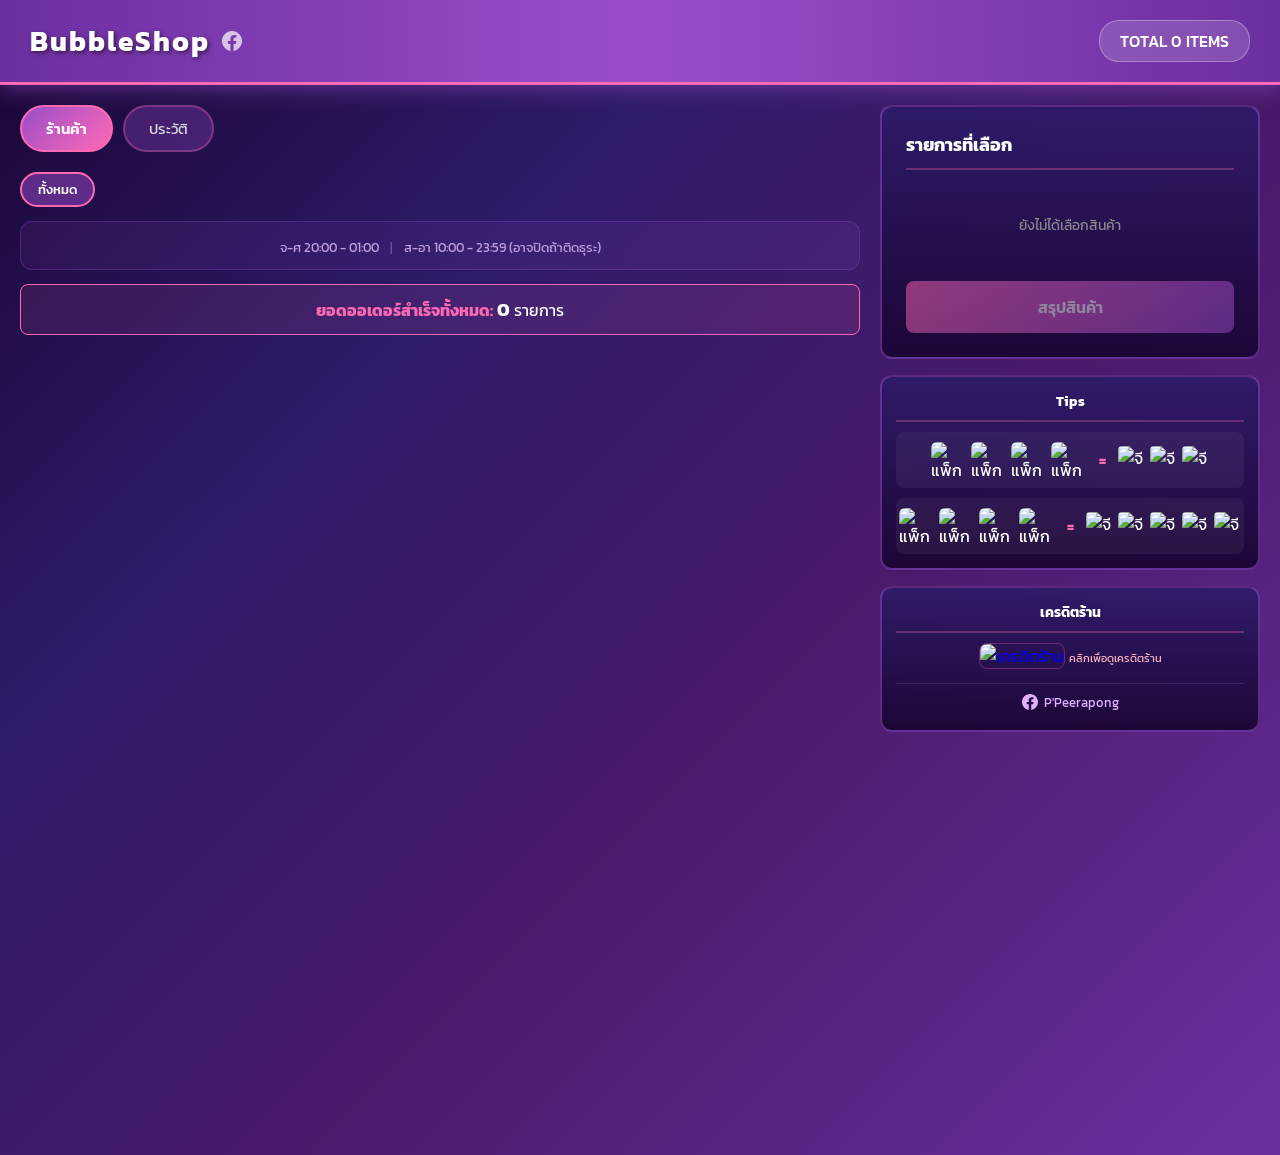
==== index.html @ 074a5e1e "Remove quota badge from customer storefront header Co-Authored-By: Claude Opus 4.6 <noreply@anthropi" ====
<!doctype html>
<html lang="th">
  <head>
    <meta charset="UTF-8" />
    <meta name="viewport" content="width=device-width, initial-scale=1.0" />
    <title>BubbleShop</title>
    <link rel="icon" type="image/png" href="pic/jin-arc-trace.png" />
    <link rel="stylesheet" href="css/style.css" />
  </head>
  <body>
    <!-- HEADER -->
    <header class="header">
      <h1>BubbleShop</h1>
      <a
        href="https://www.facebook.com/p.peerapong.2024"
        target="_blank"
        rel="noopener"
        class="header-fb-link"
        aria-label="Facebook"
      >
        <svg width="20" height="20" viewBox="0 0 24 24" fill="currentColor">
          <path
            d="M24 12.073c0-6.627-5.373-12-12-12s-12 5.373-12 12c0 5.99 4.388 10.954 10.125 11.854v-8.385H7.078v-3.47h3.047V9.43c0-3.007 1.792-4.669 4.533-4.669 1.312 0 2.686.235 2.686.235v2.953H15.83c-1.491 0-1.956.925-1.956 1.874v2.25h3.328l-.532 3.47h-2.796v8.385C19.612 23.027 24 18.062 24 12.073z"
          />
        </svg>
      </a>
      <div class="toast-container" id="toastContainer"></div>
      <div class="total-items" id="totalItems">TOTAL 0 ITEMS</div>
    </header>

    <!-- NAV TABS -->
    <div class="main-container">
      <div class="shop-grid-container">
        <div class="nav-tabs">
          <button class="nav-tab active" data-tab="shop">ร้านค้า</button>
          <button class="nav-tab" data-tab="history">ประวัติ</button>
        </div>

        <!-- Category sub-tabs (shop) -->
        <div class="sub-tabs" id="categoryTabs">
          <button class="sub-tab active" data-category="all">ทั้งหมด</button>
        </div>

        <!-- History sub-tabs -->
        <div class="sub-tabs" id="historySubTabs" style="display:none;">
          <button class="sub-tab active" data-historytab="orders">ประวัติสั่ง</button>
          <button class="sub-tab" data-historytab="feed">ประวัติร้าน</button>
        </div>

        <!-- SHOP HOURS INFO -->
        <div class="shop-hours" id="shopHours">
          <div class="shop-hours-status" id="shopHoursStatus"></div>
          <div class="shop-hours-detail">
            <span>จ-ศ 20:00 - 01:00</span>
            <span class="shop-hours-sep">|</span>
            <span>ส-อา 10:00 - 23:59 (อาจปิดถ้าติดธุระ)</span>
          </div>
        </div>

        <!-- SHOP CLOSED BANNER -->
        <div class="shop-closed-banner" id="shopClosedBanner">
          <h2>ร้านปิดอยู่</h2>
          <p id="closeReasonText" style="color: #ff9800; font-weight: 600"></p>
          <p>
            ขณะนี้ร้านยังไม่เปิดให้บริการ
            กรุณากลับมาใหม่ตามเวลาทำการด้านล่างนะครับ
          </p>

          <div
            class="shop-hours-detail"
            style="margin: 20px 0; justify-content: center"
          >
            <span>จ-ศ 20:00 - 01:00</span>
            <span class="shop-hours-sep" style="margin: 0 15px">|</span>
            <span>ส-อา 10:00 - 23:59 (อาจปิดถ้าติดธุระ)</span>
          </div>

          <p style="margin-top: 15px">
            สามารถทักถามเวลาเปิดกับแอดมินได้เลย
            <a
              href="https://www.facebook.com/p.peerapong.2024"
              target="_blank"
              rel="noopener"
              class="closed-fb-link"
              >Facebook</a
            >
          </p>
        </div>

        <!-- SHOP STATS BANNER -->
        <div
          class="shop-stats-banner feed-link"
          id="goToFeedLink"
          role="button"
          tabindex="0"
        >
          <strong style="color: #ff69b4">ยอดออเดอร์สำเร็จทั้งหมด:</strong>
          <span id="completedOrderCount" style="font-weight: bold; font-size: 1.2em; color: #fff">0</span>
          รายการ
        </div>

        <!-- SHOP SECTION -->
        <div id="shopSection">
          <div class="item-grid" id="itemGrid"></div>
          <div class="pagination" id="shopPagination" style="display:none;">
            <button class="pagination-btn" id="prevPageBtn" disabled>&laquo; ก่อนหน้า</button>
            <span class="pagination-info" id="pageInfo">1 / 1</span>
            <button class="pagination-btn" id="nextPageBtn">ถัดไป &raquo;</button>
          </div>
        </div>

        <!-- FEED SECTION (ประวัติร้าน) -->
        <div class="history-section" id="feedSection" style="display:none;">
          <div id="feedList"></div>
          <div style="text-align: center; margin-top: 15px">
            <button
              class="btn-secondary"
              id="loadMoreFeedBtn"
              style="display: none; width: auto; padding: 8px 24px"
            >
              แสดงเพิ่มเติม
            </button>
          </div>
        </div>

        <!-- HISTORY SECTION -->
        <div class="history-section" id="historySection">
          <div class="history-search">
            <input
              type="text"
              id="historyFbInput"
              placeholder="กรอก Facebook เพื่อค้นหาประวัติ..."
              maxlength="100"
            />
            <button class="btn-secondary" id="historySearchBtn">ค้นหา</button>
          </div>
          <div id="historyList"></div>
          <div style="text-align: center; margin-top: 15px">
            <button
              class="btn-secondary"
              id="loadMoreHistoryBtn"
              style="display: none; width: auto; padding: 8px 24px"
            >
              แสดงเพิ่มเติม
            </button>
          </div>
        </div>
      </div>

      <!-- RIGHT COLUMN -->
      <div class="right-column" id="rightColumn">
        <!-- SIDE PANEL (ตะกร้า) -->
        <div class="side-panel" id="sidePanel">
          <h3>รายการที่เลือก</h3>
          <div id="cartList">
            <div class="cart-empty">ยังไม่ได้เลือกสินค้า</div>
          </div>
          <div class="cart-total" id="cartTotal" style="display: none">
            รวม: <span id="cartTotalPrice">0</span> บาท
          </div>
          <button class="btn-primary" id="summaryBtn" disabled>
            สรุปสินค้า
          </button>
        </div>

        <!-- TIPS -->
        <div class="credit-panel" id="tipsPanel">
          <h3>Tips</h3>
          <div class="tips-row">
            <div class="tips-item">
              <div class="tips-packs">
                <img src="pic/devil_cat_tail_pack.png" alt="แพ็กหาง" class="tips-pack-img">
                <img src="pic/devil_cat_wing_pack.png" alt="แพ็กปีก" class="tips-pack-img">
                <img src="pic/angel_chip_tail_pack.png" alt="แพ็กหาง" class="tips-pack-img">
                <img src="pic/angel_chip_wing_pack.png" alt="แพ็กปีก" class="tips-pack-img">
              </div>
              <span class="tips-eq">=</span>
              <div class="tips-packs">
                <img src="pic/jin-arc-trace.png" alt="จีนอาร์ค" class="tips-jin-img">
                <img src="pic/jin-arc-trace.png" alt="จีนอาร์ค" class="tips-jin-img">
                <img src="pic/jin-arc-trace.png" alt="จีนอาร์ค" class="tips-jin-img">
              </div>
            </div>
            <div class="tips-item">
              <div class="tips-packs">
                <img src="pic/angel_chip_float_pack.png" alt="แพ็กห่วงยาง" class="tips-pack-img">
                <img src="pic/angel_chip_hat_pack.png" alt="แพ็กหมวก" class="tips-pack-img">
                <img src="pic/devil_cat_float_pet.png" alt="แพ็กห่วงยาง" class="tips-pack-img">
                <img src="pic/devil_cat_hat_pack.png" alt="แพ็กหมวก" class="tips-pack-img">
              </div>
              <span class="tips-eq">=</span>
              <div class="tips-packs">
                <img src="pic/jin-arc-trace.png" alt="จีนอาร์ค" class="tips-jin-img">
                <img src="pic/jin-arc-trace.png" alt="จีนอาร์ค" class="tips-jin-img">
                <img src="pic/jin-arc-trace.png" alt="จีนอาร์ค" class="tips-jin-img">
                <img src="pic/jin-arc-trace.png" alt="จีนอาร์ค" class="tips-jin-img">
                <img src="pic/jin-arc-trace.png" alt="จีนอาร์ค" class="tips-jin-img">
              </div>
            </div>
          </div>
        </div>

        <!-- CREDIT PANEL -->
        <div class="credit-panel" id="creditPanel">
          <h3>เครดิตร้าน</h3>
          <a
            href="https://www.facebook.com/photo?fbid=4362589167304489"
            target="_blank"
            rel="noopener"
            class="credit-img-link"
          >
            <img src="pic/credit.jpg" alt="เครดิตร้าน" />
            <span>คลิกเพื่อดูเครดิตร้าน</span>
          </a>
          <div class="credit-info">
            <a
              href="https://www.facebook.com/p.peerapong.2024"
              target="_blank"
              rel="noopener"
              class="credit-fb-link"
            >
              <svg
                width="16"
                height="16"
                viewBox="0 0 24 24"
                fill="currentColor"
              >
                <path
                  d="M24 12.073c0-6.627-5.373-12-12-12s-12 5.373-12 12c0 5.99 4.388 10.954 10.125 11.854v-8.385H7.078v-3.47h3.047V9.43c0-3.007 1.792-4.669 4.533-4.669 1.312 0 2.686.235 2.686.235v2.953H15.83c-1.491 0-1.956.925-1.956 1.874v2.25h3.328l-.532 3.47h-2.796v8.385C19.612 23.027 24 18.062 24 12.073z"
                />
              </svg>
              P'Peerapong
            </a>
          </div>
        </div>
      </div>
    </div>

    <!-- FLOATING CART BUTTON (mobile) -->
    <button class="floating-cart-btn" id="floatingCartBtn" style="display:none;" onclick="scrollToCart()">
      <svg width="22" height="22" viewBox="0 0 24 24" fill="none" stroke="currentColor" stroke-width="2" stroke-linecap="round" stroke-linejoin="round"><circle cx="9" cy="21" r="1"/><circle cx="20" cy="21" r="1"/><path d="M1 1h4l2.68 13.39a2 2 0 0 0 2 1.61h9.72a2 2 0 0 0 2-1.61L23 6H6"/></svg>
      <span class="floating-cart-badge" id="floatingCartBadge">0</span>
    </button>

    <!-- MODAL: เลือกจำนวน -->
    <div class="modal-overlay" id="itemModal">
      <div class="modal">
        <img class="modal-item-img" id="modalItemImg" src="" alt="" />
        <div class="modal-item-name" id="modalItemName"></div>
        <div class="modal-item-price-unit" id="modalItemPriceUnit"></div>
        <div class="modal-stock-info" id="modalStockInfo"></div>
        <div class="qty-selector">
          <button class="qty-btn" id="qtyMinus" aria-label="ลดจำนวน">-</button>
          <input type="number" class="qty-display" id="qtyDisplay" value="1" min="1" />
          <button class="qty-btn" id="qtyPlus" aria-label="เพิ่มจำนวน">
            +
          </button>
        </div>
        <div class="modal-total-price" id="modalTotalPrice">0 บาท</div>
        <div class="modal-buttons">
          <button class="btn-secondary" id="modalCancel">ยกเลิก</button>
          <button class="btn-primary" id="modalConfirm">ตกลง</button>
        </div>
      </div>
    </div>

    <!-- MODAL: สรุปสินค้า -->
    <div class="modal-overlay" id="summaryModal">
      <div class="modal">
        <h2>สรุปรายการสั่งซื้อ</h2>
        <div class="summary-list" id="summaryList"></div>

        <!-- Coupon Section -->
        <div class="form-group" style="margin-top: 15px; margin-bottom: 5px">
          <div class="coupon-apply-row">
            <input
              type="text"
              id="inputCoupon"
              placeholder="รหัสส่วนลด (ถ้ามี)"
              maxlength="20"
              autocomplete="off"
              class="coupon-apply-input"
            />
            <button
              id="applyCouponBtn"
              type="button"
              class="btn-coupon-apply"
            >
              ใช้โค้ด
            </button>
            <button
              id="cancelCouponBtn"
              type="button"
              class="btn-coupon-cancel"
              style="display:none;"
            >
              ยกเลิก
            </button>
          </div>
          <p id="couponError" style="margin-top: 5px; font-size: 13px; min-height: 18px;"></p>
        </div>

        <div class="summary-total">
          <span>รวมทั้งหมด</span>
          <div style="text-align: right">
            <div
              id="summaryOriginalPrice"
              style="
                text-decoration: line-through;
                color: #bbb;
                font-size: 14px;
                display: none;
              "
            ></div>
            <span id="summaryTotalPrice">0 บาท</span>
          </div>
        </div>

        <!-- Payment Toggle -->
        <div class="payment-toggle-wrap" id="paymentToggleWrap">
          <button type="button" class="payment-toggle-btn" id="btnPayNow" data-mode="pay">โอนเลย</button>
          <button type="button" class="payment-toggle-btn active" id="btnOrderFirst" data-mode="order">สั่งก่อน</button>
        </div>
        <div id="payModeNotice" style="display:none;text-align:center;font-size:12px;color:#ff9800;margin-top:4px;"></div>

        <!-- Payment Section -->
        <div class="payment-section" id="paymentSection">
          <h3>
            ชำระเงินผ่านพร้อมเพย์
          </h3>
          <img
            id="qrCodeImg"
            src=""
            alt="QR Code"
            style="
              width: 200px;
              height: 200px;
              background: white;
              padding: 10px;
              border-radius: 8px;
              margin: 10px auto;
              display: block;
            "
          />
          <p
            style="font-size: 13px; color: #aaa; margin-bottom: 15px"
            id="qrCodeText"
          >
            (กำลังประมวลผล QR Code...)
          </p>

          <div class="slip-toggle-wrap" style="text-align:center;margin-bottom:10px;">
            <button type="button" class="payment-toggle-btn active" id="btnSlipOn" style="width:auto;padding:6px 16px;font-size:13px;">แนบสลิป</button>
            <button type="button" class="payment-toggle-btn" id="btnSlipOff" style="width:auto;padding:6px 16px;font-size:13px;">ไม่แนบสลิป</button>
          </div>
          <div id="slipSkipMsg" style="display:none;text-align:center;padding:10px;background:rgba(255,152,0,0.1);border:1px solid rgba(255,152,0,0.3);border-radius:8px;margin-bottom:10px;">
            <p style="margin:0 0 6px;color:#ffb74d;font-size:14px;">โอนแล้วส่งสลิปทาง Facebook ได้เลย</p>
            <a href="https://www.facebook.com/p.peerapong.2024" target="_blank" rel="noopener"
              style="color:#ff69b4;text-decoration:underline;font-size:14px;">FB: P'Peerapong</a>
          </div>
          <div class="form-group" id="slipUploadWrap" style="text-align: left">
            <label for="slipUpload"
              >อัปโหลดสลิปโอนเงิน</label
            >
            <input
              type="file"
              id="slipUpload"
              accept="image/jpeg,image/png,image/webp"
              style="padding: 10px 0"
            />
            <p class="field-error" id="slipUploadError"></p>
            <div style="text-align: center">
              <img
                id="slipPreview"
                src=""
                alt="Slip Preview"
                style="
                  max-height: 200px;
                  max-width: 100%;
                  display: none;
                  margin-top: 10px;
                  border-radius: 8px;
                  border: 2px solid #333;
                "
              />
            </div>
          </div>
        </div>
        <div class="form-group">
          <label for="inputFb">Facebook</label>
          <input
            type="text"
            id="inputFb"
            placeholder="เช่น P'Peerapong"
            maxlength="100"
          />
          <p class="field-error" id="inputFbError"></p>
        </div>
        <div class="form-group">
          <label for="inputCharName">ชื่อตัวละคร</label>
          <input
            type="text"
            id="inputCharName"
            placeholder="ชื่อตัวละครในเกม"
            maxlength="100"
          />
          <p class="field-error" id="inputCharNameError"></p>
        </div>
        <!-- Honeypot: ซ่อนจากคน bot จะกรอก -->
        <div
          class="form-group"
          style="
            position: absolute;
            left: -9999px;
            opacity: 0;
            height: 0;
            overflow: hidden;
          "
          aria-hidden="true"
        >
          <label>อย่ากรอกช่องนี้</label>
          <input
            type="text"
            id="inputWebsite"
            tabindex="-1"
            autocomplete="off"
          />
        </div>
        <label class="confirm-checkbox">
          <input type="checkbox" id="confirmCheckbox" />
          <span
            >ข้าพเจ้ายืนยันว่าข้อมูลที่กรอกถูกต้อง
            หากกรอกผิดพลาดและไม่แจ้งแอดมิน (<a
              href="https://www.facebook.com/p.peerapong.2024"
              target="_blank"
              rel="noopener"
              style="color: #ff69b4; text-decoration: underline"
              >FB:P'Peerapong</a
            >) จะถือว่ายอมรับผลที่เกิดขึ้นทุกกรณี</span
          >
        </label>
        <p class="field-error" id="confirmCheckboxError"></p>
        <div class="modal-buttons">
          <button class="btn-secondary" id="summaryCancel">ยกเลิก</button>
          <button class="btn-primary" id="summaryConfirm">
            ยืนยันสั่งซื้อ
          </button>
        </div>
      </div>
    </div>

    <!-- MODAL: สั่งสำเร็จ -->
    <div class="modal-overlay" id="successModal">
      <div class="modal">
        <div class="success-message">
          <h2>สั่งซื้อสำเร็จ!</h2>
          <p>รอแอดมินทักไปหาทาง Facebook นะครับ</p>
          <div style="background:rgba(255,152,0,0.1);border:1px solid rgba(255,152,0,0.3);border-radius:8px;padding:12px;margin-top:14px;text-align:center;">
            <p style="margin:0 0 6px;font-size:14px;color:#ffb74d;">รบกวนฝาก +1 และกดไลค์👍🏻ให้ด้วยนะคับ</p>
            <p style="margin:0 0 8px;font-size:13px;color:#ccc;">พอดีพึ่งมาทำเพจซื้อขายคับ ไว้มาใช้บริการใหม่นะคับ</p>
            <a href="https://www.facebook.com/share/1H83n65zgR/" target="_blank" rel="noopener"
              style="display:inline-block;padding:8px 18px;background:rgba(66,103,178,0.3);border:1px solid rgba(66,103,178,0.5);border-radius:6px;color:#8b9dc3;text-decoration:none;font-size:14px;">
              ไปที่เพจ Facebook
            </a>
          </div>
          <button
            class="btn-primary"
            id="successClose"
            style="margin-top: 16px"
          >
            ปิด
          </button>
        </div>
      </div>
    </div>

    <!-- ALERT / CONFIRM MODAL -->
    <div class="modal-overlay" id="alertModal">
      <div class="modal" style="max-width: 400px">
        <h2 id="alertModalTitle">แจ้งเตือน</h2>
        <p
          id="alertModalMsg"
          style="text-align: center; margin: 15px 0; line-height: 1.6"
        ></p>
        <div class="modal-buttons" id="alertModalButtons"></div>
      </div>
    </div>

    <!-- Firebase SDK -->
    <script src="https://www.gstatic.com/firebasejs/9.23.0/firebase-app-compat.js"></script>
    <script src="https://www.gstatic.com/firebasejs/9.23.0/firebase-firestore-compat.js"></script>
    <script src="js/firebase-config.js"></script>
    <script src="js/modal-alert.js"></script>
    <script src="js/shop-core.js"></script>
    <script src="js/shop-reservation.js"></script>
    <script src="js/shop-cart.js"></script>
    <script src="js/shop-checkout.js"></script>
    <script src="js/shop-history.js"></script>
    <script src="js/no-devtools.js"></script>
  </body>
</html>
---- css/style.css ----
/* ============================================
   TalesRunner Shop Theme - ม่วง/ชมพู
   ============================================ */

@import url('https://fonts.googleapis.com/css2?family=Kanit:wght@300;400;500;600;700&display=swap');

* {
  margin: 0;
  padding: 0;
  box-sizing: border-box;
}

body {
  font-family: 'Kanit', sans-serif;
  background: linear-gradient(135deg, #1a0533 0%, #2d1b69 30%, #4a1a6b 60%, #6b2fa0 100%);
  min-height: 100vh;
  color: #fff;
}

/* ============ HEADER ============ */
.header {
  background: linear-gradient(90deg, #6b2fa0, #9b4dca, #6b2fa0);
  padding: 20px 30px;
  display: flex;
  justify-content: space-between;
  align-items: center;
  gap: 12px;
  border-bottom: 3px solid #ff69b4;
  box-shadow: 0 4px 20px rgba(155, 77, 202, 0.5);
  overflow: hidden;
}

.header h1 {
  font-size: 28px;
  font-weight: 700;
  text-shadow: 2px 2px 4px rgba(0, 0, 0, 0.5);
  letter-spacing: 2px;
}

.header-fb-link {
  color: rgba(255, 255, 255, 0.7);
  display: flex;
  align-items: center;
  transition: color 0.3s;
  flex-shrink: 0;
}

.header-fb-link:hover {
  color: #ff69b4;
}

.header .logo {
  width: 50px;
  height: 50px;
  border-radius: 50%;
  border: 2px solid #ff69b4;
}

.header .total-items {
  background: rgba(255, 255, 255, 0.15);
  padding: 8px 20px;
  border-radius: 20px;
  font-size: 16px;
  font-weight: 500;
  border: 1px solid rgba(255, 255, 255, 0.3);
}

/* ============ RIGHT COLUMN ============ */
.right-column {
  width: 380px;
  flex-shrink: 0;
  display: flex;
  flex-direction: column;
  gap: 16px;
  position: sticky;
  top: 20px;
  max-height: calc(100vh - 120px);
  overflow-y: auto;
}

/* ============ TIPS PANEL ============ */
.tips-row {
  display: flex;
  flex-direction: column;
  gap: 10px;
}

.tips-item {
  display: flex;
  align-items: center;
  justify-content: center;
  gap: 8px;
  background: rgba(255, 255, 255, 0.05);
  border-radius: 8px;
  padding: 10px 12px;
}

.tips-packs {
  display: flex;
  align-items: center;
  gap: 4px;
}

.tips-pack-img {
  width: 36px;
  height: 36px;
  border-radius: 6px;
}

.tips-eq {
  font-size: 16px;
  font-weight: 700;
  color: #ff69b4;
  margin: 0 4px;
}

.tips-jin-img {
  width: 28px;
  height: 28px;
  border-radius: 4px;
}

/* ============ CREDIT PANEL ============ */
.credit-panel {
  background: linear-gradient(180deg, rgba(45, 27, 105, 0.9), rgba(26, 5, 51, 0.95));
  border: 2px solid rgba(155, 77, 202, 0.5);
  border-radius: 12px;
  padding: 14px;
}

.credit-panel h3 {
  font-size: 14px;
  margin-bottom: 10px;
  padding-bottom: 8px;
  border-bottom: 2px solid rgba(255, 105, 180, 0.3);
  text-align: center;
}

.credit-img-link {
  display: block;
  text-decoration: none;
  text-align: center;
  margin-bottom: 10px;
  transition: transform 0.2s;
}

.credit-img-link:hover {
  transform: scale(1.03);
}

.credit-img-link img {
  width: 100%;
  border-radius: 8px;
  border: 1px solid rgba(255, 105, 180, 0.3);
  margin-bottom: 4px;
}

.credit-img-link span {
  font-size: 11px;
  color: #ffb6c1;
}

.credit-info {
  text-align: center;
  padding-top: 8px;
  border-top: 1px solid rgba(255, 255, 255, 0.1);
}

.credit-fb-link {
  color: #e0b0ff;
  text-decoration: none;
  font-size: 13px;
  display: inline-flex;
  align-items: center;
  gap: 6px;
  transition: color 0.3s;
}

.credit-fb-link:hover {
  color: #ff69b4;
}

/* ============ ADMIN HEADER ACTIONS ============ */
.admin-header-actions {
  display: flex;
  gap: 8px;
  align-items: center;
  flex-wrap: wrap;
}

.btn-header {
  padding: 8px 16px;
  border-radius: 8px;
  font-family: 'Kanit', sans-serif;
  font-size: 13px;
  font-weight: 500;
  cursor: pointer;
  text-decoration: none;
  color: #fff;
  background: rgba(155, 77, 202, 0.3);
  border: 2px solid rgba(155, 77, 202, 0.6);
  transition: all 0.2s;
  white-space: nowrap;
}

.btn-header:hover {
  background: rgba(155, 77, 202, 0.5);
  border-color: #ff69b4;
}

.btn-header-logout {
  background: rgba(255, 68, 68, 0.15);
  border-color: rgba(255, 68, 68, 0.5);
  color: #ff6b6b;
}

.btn-header-logout:hover {
  background: rgba(255, 68, 68, 0.4);
  border-color: #ff4444;
  color: #fff;
}

.quota-info {
  display: flex;
  align-items: center;
  gap: 6px;
  padding: 8px 16px;
  border-radius: 8px;
  font-family: 'Kanit', sans-serif;
  font-size: 13px;
  font-weight: 500;
  text-decoration: none;
  white-space: nowrap;
  transition: all 0.2s;
  cursor: default;
}
.quota-info.quota-ok {
  background: rgba(76, 175, 80, 0.2);
  border: 2px solid rgba(76, 175, 80, 0.5);
}
.quota-info.quota-ok .quota-reset-label { color: #81c784; }
.quota-info.quota-ok .quota-reset-time { color: #a5d6a7; font-weight: 600; }
.quota-info.quota-error {
  background: rgba(255, 152, 0, 0.2);
  border: 2px solid rgba(255, 152, 0, 0.5);
}
.quota-info.quota-error .quota-reset-label { color: #ffb74d; }
.quota-info.quota-error .quota-reset-time { color: #ffd54f; font-weight: 600; }
.quota-info:hover {
  filter: brightness(1.2);
}
.quota-reset-label {
  font-size: 13px;
}
.quota-reset-time {
  font-size: 13px;
  font-weight: 600;
  font-variant-numeric: tabular-nums;
}

/* ============ MAIN LAYOUT ============ */
.main-container {
  display: flex;
  align-items: flex-start;
  gap: 20px;
  padding: 20px;
  max-width: 1400px;
  margin: 0 auto;
}

.shop-grid-container {
  flex: 1;
}

/* ============ NAV TABS ============ */
.nav-tabs {
  display: flex;
  gap: 10px;
  margin-bottom: 20px;
}

.nav-tab {
  padding: 10px 24px;
  background: rgba(155, 77, 202, 0.3);
  border: 2px solid rgba(255, 105, 180, 0.3);
  border-radius: 25px;
  color: #ddd;
  font-family: 'Kanit', sans-serif;
  font-size: 15px;
  cursor: pointer;
  transition: all 0.2s;
}

.nav-tab:hover {
  background: rgba(155, 77, 202, 0.5);
  border-color: #ff69b4;
}

.nav-tab.active {
  background: linear-gradient(135deg, #9b4dca, #ff69b4);
  border-color: #ff69b4;
  color: #fff;
  font-weight: 600;
}

/* ============ SUB TABS ============ */
.sub-tabs {
  display: flex;
  gap: 6px;
  margin-bottom: 14px;
  flex-wrap: wrap;
}

.sub-tab {
  padding: 6px 16px;
  background: rgba(155, 77, 202, 0.15);
  border: 2px solid rgba(255, 105, 180, 0.2);
  border-radius: 20px;
  color: #ccc;
  font-family: 'Kanit', sans-serif;
  font-size: 13px;
  cursor: pointer;
  transition: all 0.2s;
}

.sub-tab:hover {
  background: rgba(155, 77, 202, 0.3);
  border-color: #ff69b4;
}

.sub-tab.active {
  background: rgba(155, 77, 202, 0.5);
  border-color: #ff69b4;
  color: #fff;
  font-weight: 500;
}

/* ============ CATEGORY MANAGEMENT ============ */
.category-add-row {
  display: flex;
  gap: 8px;
  margin-bottom: 15px;
}

.category-add-row input {
  flex: 1;
  padding: 8px 12px;
  background: rgba(255, 255, 255, 0.1);
  border: 2px solid rgba(155, 77, 202, 0.5);
  border-radius: 8px;
  color: #fff;
  font-family: 'Kanit', sans-serif;
  font-size: 13px;
  outline: none;
  transition: all 0.2s;
}

.category-add-row input:focus {
  border-color: #ff69b4;
}

.category-add-row input::placeholder {
  color: #777;
}

.category-add-row .btn-primary {
  width: auto;
  padding: 8px 16px;
  font-size: 13px;
  white-space: nowrap;
  margin: 0;
}

.category-list-item {
  display: flex;
  justify-content: space-between;
  align-items: center;
  padding: 8px 12px;
  background: rgba(0, 0, 0, 0.2);
  border-radius: 8px;
  margin-bottom: 6px;
}

.category-list-name {
  font-weight: 500;
  font-size: 14px;
}

.category-list-actions {
  display: flex;
  gap: 4px;
}

.category-list-actions .btn-icon {
  font-size: 12px;
  padding: 4px 6px;
}

.category-list-item.dragging {
  opacity: 0.4;
}

.category-list-item.drag-over {
  border-top: 2px solid #ff69b4;
}

.category-checkbox-list {
  display: flex;
  flex-wrap: wrap;
  gap: 8px;
}

.category-checkbox-item {
  display: flex;
  align-items: center;
  gap: 4px;
  padding: 4px 10px;
  background: rgba(155, 77, 202, 0.15);
  border: 1px solid rgba(255, 105, 180, 0.2);
  border-radius: 16px;
  font-size: 13px;
  cursor: pointer;
  transition: all 0.2s;
}

.category-checkbox-item:has(input:checked) {
  background: rgba(155, 77, 202, 0.5);
  border-color: #ff69b4;
}

.category-checkbox-item input[type="checkbox"] {
  width: 14px;
  height: 14px;
  accent-color: #ff69b4;
}

.bulk-assign-item {
  display: flex;
  align-items: center;
  gap: 10px;
  padding: 8px 12px;
  background: rgba(0, 0, 0, 0.2);
  border-radius: 8px;
  margin-bottom: 4px;
  cursor: pointer;
  transition: background 0.2s;
}

.bulk-assign-item:hover {
  background: rgba(155, 77, 202, 0.25);
}

.bulk-assign-item:has(input:checked) {
  background: rgba(155, 77, 202, 0.35);
  border-left: 3px solid #ff69b4;
}

.bulk-assign-item input[type="checkbox"] {
  width: 16px;
  height: 16px;
  accent-color: #ff69b4;
  flex-shrink: 0;
}

.bulk-assign-img {
  width: 36px;
  height: 36px;
  border-radius: 6px;
  object-fit: cover;
  flex-shrink: 0;
}

.bulk-assign-item span {
  font-size: 14px;
  white-space: nowrap;
  overflow: hidden;
  text-overflow: ellipsis;
}

/* ============ ITEM GRID ============ */
.item-grid {
  display: grid;
  grid-template-columns: repeat(4, 1fr);
  gap: 16px;
  min-height: 780px;
  align-content: start;
}

.pagination {
  display: flex;
  justify-content: center;
  align-items: center;
  gap: 16px;
  margin-top: 20px;
  padding: 10px 0;
}
.pagination-btn {
  background: rgba(155, 77, 202, 0.3);
  color: #e0b0ff;
  border: 2px solid rgba(155, 77, 202, 0.5);
  padding: 8px 16px;
  border-radius: 8px;
  cursor: pointer;
  font-family: 'Kanit', sans-serif;
  font-size: 13px;
  font-weight: 500;
  transition: all 0.2s;
  white-space: nowrap;
}
.pagination-btn:hover:not(:disabled) {
  background: rgba(155, 77, 202, 0.6);
}
.pagination-btn:disabled {
  opacity: 0.4;
  cursor: not-allowed;
}
.pagination-info {
  color: #ccc;
  font-size: 14px;
}

.item-card {
  background: linear-gradient(145deg, rgba(107, 47, 160, 0.6), rgba(45, 27, 105, 0.8));
  border: 2px solid rgba(155, 77, 202, 0.5);
  border-radius: 12px;
  padding: 15px;
  text-align: center;
  cursor: pointer;
  transition: all 0.2s;
  position: relative;
}

.item-card:hover {
  transform: translateY(-4px);
  border-color: #ff69b4;
  box-shadow: 0 8px 25px rgba(255, 105, 180, 0.3);
}

.item-card.out-of-stock {
  opacity: 0.5;
  cursor: not-allowed;
}

.item-card.out-of-stock::after {
  content: 'สินค้าหมด';
  position: absolute;
  top: 50%;
  left: 50%;
  transform: translate(-50%, -50%);
  background: rgba(255, 0, 0, 0.8);
  padding: 5px 15px;
  border-radius: 8px;
  font-weight: 600;
  font-size: 14px;
}

.item-card img {
  width: 100px;
  height: 100px;
  object-fit: contain;
  margin-bottom: 10px;
  filter: drop-shadow(0 2px 4px rgba(0, 0, 0, 0.3));
}

.item-card .item-name {
  font-size: 13px;
  font-weight: 500;
  margin-bottom: 5px;
  min-height: 36px;
  display: flex;
  align-items: center;
  justify-content: center;
}

.item-card .item-price {
  font-size: 12px;
  color: #ffb6c1;
}

.promo-price {
  color: #ff9800;
  font-weight: 700;
}

.original-price {
  text-decoration: line-through;
  color: #888;
  font-size: 11px;
  margin-left: 4px;
}

.item-card .item-stock {
  font-size: 11px;
  color: #aaa;
  margin-top: 4px;
}

.item-card .stock-badge {
  position: absolute;
  top: 8px;
  right: 8px;
  background: rgba(255, 105, 180, 0.8);
  padding: 2px 8px;
  border-radius: 10px;
  font-size: 11px;
  font-weight: 600;
}

.item-card .reserved-badge {
  position: absolute;
  top: 8px;
  left: 8px;
  background: rgba(255, 152, 0, 0.85);
  color: #fff;
  padding: 2px 8px;
  border-radius: 10px;
  font-size: 10px;
  font-weight: 600;
  white-space: nowrap;
}

/* ============ PENDING ITEMS PANEL ============ */
.pending-items-header {
  color: #e0b0ff;
  font-weight: 600;
  font-size: 14px;
  margin-bottom: 10px;
}
.pending-item-card {
  display: flex;
  align-items: center;
  gap: 12px;
  padding: 10px;
  background: rgba(224, 176, 255, 0.06);
  border: 1px solid rgba(224, 176, 255, 0.2);
  border-radius: 8px;
  margin-bottom: 8px;
}
.pending-item-img {
  width: 50px;
  height: 50px;
  border-radius: 6px;
  object-fit: cover;
  flex-shrink: 0;
}
.pending-item-info {
  flex: 1;
  min-width: 0;
}
.pending-item-name {
  font-weight: 600;
  font-size: 13px;
  white-space: nowrap;
  overflow: hidden;
  text-overflow: ellipsis;
}
.pending-item-detail {
  color: #aaa;
  font-size: 11px;
  margin-top: 2px;
}
.pending-item-actions {
  display: flex;
  gap: 6px;
  flex-shrink: 0;
}
.btn-pending-approve {
  background: rgba(76, 175, 80, 0.2);
  border: 2px solid rgba(76, 175, 80, 0.5);
  color: #4CAF50;
  padding: 5px 10px;
  border-radius: 6px;
  font-family: 'Kanit', sans-serif;
  font-size: 12px;
  font-weight: 500;
  cursor: pointer;
  transition: all 0.2s;
}
.btn-pending-approve:hover { background: rgba(76, 175, 80, 0.4); color: #fff; }
.btn-pending-reject {
  background: rgba(244, 67, 54, 0.15);
  border: 2px solid rgba(244, 67, 54, 0.4);
  color: #f44336;
  padding: 5px 10px;
  border-radius: 6px;
  font-family: 'Kanit', sans-serif;
  font-size: 12px;
  font-weight: 500;
  cursor: pointer;
  transition: all 0.2s;
}
.btn-pending-reject:hover { background: rgba(244, 67, 54, 0.4); color: #fff; }

/* ============ ADMIN RESERVATION PANEL ============ */
.admin-reserve-panel {
  background: rgba(255, 152, 0, 0.08);
  border: 1px solid rgba(255, 152, 0, 0.3);
  border-radius: 8px;
  padding: 12px;
  margin-bottom: 16px;
}
.reserve-header {
  color: #ff9800;
  font-weight: 600;
  font-size: 14px;
  margin-bottom: 8px;
}
.reserve-row {
  display: flex;
  align-items: center;
  gap: 10px;
  padding: 6px 0;
  border-top: 1px solid rgba(255, 255, 255, 0.06);
  font-size: 13px;
}
.reserve-timer {
  background: rgba(255, 152, 0, 0.2);
  color: #ffb74d;
  padding: 2px 8px;
  border-radius: 4px;
  font-weight: 600;
  font-size: 12px;
  min-width: 42px;
  text-align: center;
  font-variant-numeric: tabular-nums;
}
.reserve-items {
  color: #ccc;
  font-size: 12px;
}
.reserve-warn .reserve-timer {
  background: rgba(255, 152, 0, 0.35);
  color: #fff;
}
.reserve-urgent .reserve-timer {
  background: rgba(244, 67, 54, 0.4);
  color: #ff8a80;
  animation: reserveBlink 1s ease-in-out infinite;
}
@keyframes reserveBlink {
  0%, 100% { opacity: 1; }
  50% { opacity: 0.5; }
}

/* ============ SIDE PANEL (ตะกร้า) ============ */
.side-panel {
  background: linear-gradient(180deg, rgba(45, 27, 105, 0.9), rgba(26, 5, 51, 0.95));
  border: 2px solid rgba(155, 77, 202, 0.5);
  border-radius: 12px;
  padding: 24px;
}

.side-panel h3 {
  font-size: 18px;
  margin-bottom: 15px;
  padding-bottom: 10px;
  border-bottom: 2px solid rgba(255, 105, 180, 0.3);
}

.cart-item {
  background: rgba(107, 47, 160, 0.2);
  border: 1px solid rgba(155, 77, 202, 0.3);
  border-radius: 10px;
  padding: 12px 14px;
  margin-bottom: 10px;
  font-size: 14px;
}

.cart-item-top {
  display: flex;
  justify-content: space-between;
  align-items: center;
  margin-bottom: 8px;
}

.cart-item .cart-item-name {
  flex: 1;
  font-weight: 500;
  margin-right: 10px;
}

.cart-item .cart-item-price {
  color: #ff69b4;
  font-weight: 700;
  font-size: 15px;
  flex-shrink: 0;
}

.cart-item-stock {
  font-size: 11px;
  color: #7fdfaa;
  margin-bottom: 6px;
}

.cart-item-low .cart-item-stock {
  color: #ffa500;
}

.cart-item-out {
  opacity: 0.7;
  border-color: #ff6b6b;
}

.cart-item-out .cart-item-stock {
  color: #ff6b6b;
  font-weight: 600;
  border: 1.5px solid #ff6b6b;
  border-radius: 8px;
  padding: 2px 8px;
  box-shadow: 0 0 8px rgba(255, 107, 107, 0.6), 0 0 16px rgba(255, 107, 107, 0.3);
  animation: glowPulse 1.5s ease-in-out infinite;
}

@keyframes glowPulse {
  0%, 100% { box-shadow: 0 0 8px rgba(255, 107, 107, 0.6), 0 0 16px rgba(255, 107, 107, 0.3); }
  50% { box-shadow: 0 0 14px rgba(255, 107, 107, 0.9), 0 0 28px rgba(255, 107, 107, 0.5); }
}

.cart-item-bottom {
  display: flex;
  align-items: center;
  gap: 10px;
}

.cart-item .cart-item-qty {
  color: #ffb6c1;
  min-width: 24px;
  text-align: center;
  font-weight: 600;
}

.cart-item-unit {
  color: #aaa;
  font-size: 12px;
  flex: 1;
}

.cart-item-controls {
  display: flex;
  align-items: center;
  gap: 4px;
  flex-shrink: 0;
}

.cart-qty-btn {
  width: 22px;
  height: 22px;
  border-radius: 50%;
  border: 1.5px solid rgba(255, 105, 180, 0.5);
  background: rgba(255, 105, 180, 0.15);
  color: #ffb6c1;
  font-size: 13px;
  font-family: 'Kanit', sans-serif;
  cursor: pointer;
  display: inline-flex;
  align-items: center;
  justify-content: center;
  padding: 0;
  transition: all 0.2s;
}

.cart-qty-btn:hover:not(:disabled) {
  background: rgba(255, 105, 180, 0.4);
  border-color: #ff69b4;
  color: #fff;
}

.cart-qty-btn:disabled {
  opacity: 0.3;
  cursor: not-allowed;
}

.cart-item .cart-item-remove {
  width: 24px;
  height: 24px;
  border-radius: 50%;
  border: 2px solid #ff4444;
  background: rgba(255, 68, 68, 0.15);
  color: #ff4444;
  cursor: pointer;
  font-size: 14px;
  margin-left: auto;
  padding: 0;
  display: inline-flex;
  align-items: center;
  justify-content: center;
  flex-shrink: 0;
  transition: all 0.2s;
}

.cart-item .cart-item-remove:hover {
  background: rgba(255, 68, 68, 0.4);
  color: #fff;
}

.cart-total {
  margin-top: 15px;
  padding-top: 15px;
  border-top: 2px solid rgba(255, 105, 180, 0.5);
  text-align: right;
  font-size: 18px;
  font-weight: 600;
  color: #ff69b4;
}

.cart-empty {
  color: #888;
  text-align: center;
  padding: 30px 0;
  font-size: 14px;
}

/* ============ BUTTONS ============ */
.btn-primary {
  width: 100%;
  padding: 14px;
  background: linear-gradient(135deg, #ff69b4, #9b4dca);
  border: none;
  border-radius: 8px;
  color: #fff;
  font-family: 'Kanit', sans-serif;
  font-size: 16px;
  font-weight: 600;
  cursor: pointer;
  transition: all 0.2s;
  margin-top: 15px;
}

.btn-primary:hover {
  transform: translateY(-2px);
  box-shadow: 0 5px 20px rgba(255, 105, 180, 0.4);
}

.btn-primary:disabled {
  opacity: 0.5;
  cursor: not-allowed;
  transform: none;
}

.btn-secondary {
  padding: 10px 20px;
  background: rgba(155, 77, 202, 0.3);
  border: 2px solid #9b4dca;
  border-radius: 8px;
  color: #fff;
  font-family: 'Kanit', sans-serif;
  font-size: 14px;
  font-weight: 500;
  cursor: pointer;
  transition: all 0.2s;
  white-space: nowrap;
}

.btn-secondary:hover {
  background: rgba(155, 77, 202, 0.6);
}

.btn-shop-toggle {
  padding: 8px 16px;
  border-radius: 8px;
  font-family: 'Kanit', sans-serif;
  font-size: 13px;
  font-weight: 500;
  cursor: pointer;
  transition: all 0.2s;
  border: 2px solid;
  white-space: nowrap;
}

.btn-shop-toggle.open {
  background: rgba(76, 175, 80, 0.25);
  border-color: #4caf50;
  color: #4caf50;
}

.btn-shop-toggle.open:hover {
  background: rgba(76, 175, 80, 0.4);
  color: #fff;
}

.btn-shop-toggle.closed {
  background: rgba(255, 68, 68, 0.25);
  border-color: #ff4444;
  color: #ff4444;
}

.btn-shop-toggle.closed:hover {
  background: rgba(255, 68, 68, 0.4);
  color: #fff;
}

.btn-danger {
  padding: 8px 16px;
  background: rgba(255, 68, 68, 0.3);
  border: 2px solid #ff4444;
  border-radius: 8px;
  color: #ff4444;
  font-family: 'Kanit', sans-serif;
  font-size: 13px;
  font-weight: 500;
  cursor: pointer;
  transition: all 0.2s;
  white-space: nowrap;
}

.btn-danger:hover {
  background: rgba(255, 68, 68, 0.5);
  color: #fff;
}

/* Table action buttons (small, consistent size) */
.btn-table {
  padding: 5px 10px;
  font-size: 12px;
  border-radius: 6px;
  font-family: 'Kanit', sans-serif;
  font-weight: 500;
  cursor: pointer;
  transition: all 0.2s;
  border: 2px solid;
  white-space: nowrap;
}
.btn-table.primary {
  background: rgba(155, 77, 202, 0.3);
  border-color: #9b4dca;
  color: #fff;
}
.btn-table.primary:hover { background: rgba(155, 77, 202, 0.6); }
.btn-table.danger {
  background: rgba(255, 68, 68, 0.3);
  border-color: #ff4444;
  color: #ff4444;
}
.btn-table.danger:hover { background: rgba(255, 68, 68, 0.5); color: #fff; }
.btn-table.secondary {
  background: rgba(155, 77, 202, 0.2);
  border-color: #9b4dca;
  color: #ccc;
}
.btn-table.secondary:hover { background: rgba(155, 77, 202, 0.4); color: #fff; }

/* Shop State Modal Buttons */
.shop-state-buttons {
  display: flex;
  flex-direction: column;
  gap: 12px;
  margin-bottom: 20px;
}
.btn-shop-mode {
  padding: 15px;
  border: none;
  border-radius: 8px;
  color: #fff;
  font-family: 'Kanit', sans-serif;
  font-size: 16px;
  font-weight: 600;
  cursor: pointer;
  transition: all 0.2s;
}
.btn-shop-mode span {
  font-size: 12px;
  font-weight: normal;
  color: #ddd;
}
.btn-shop-mode.auto {
  background: linear-gradient(135deg, #6e47b3, #9b4dca);
}
.btn-shop-mode.force-open {
  background: linear-gradient(135deg, #4caf50, #7fdfaa);
}
.btn-shop-mode.force-open span { color: #fff; }
.btn-shop-mode.force-close {
  background: linear-gradient(135deg, #ff4444, #ff6b6b);
}
.btn-shop-mode.force-close span { color: #fff; }
.btn-shop-mode:hover {
  transform: translateY(-2px);
  box-shadow: 0 5px 20px rgba(0,0,0,0.3);
}

/* ============ TOAST NOTIFICATION ============ */
.toast-container {
  display: flex;
  gap: 8px;
  align-items: center;
  overflow: hidden;
  flex: 1;
  justify-content: center;
}

.toast-notification {
  background: rgba(255, 255, 255, 0.12);
  border: 1px solid rgba(255, 255, 255, 0.25);
  color: #fff;
  padding: 6px 14px;
  border-radius: 20px;
  font-family: 'Kanit', sans-serif;
  font-size: 12px;
  font-weight: 500;
  opacity: 0;
  transition: all 0.5s ease;
  display: flex;
  align-items: center;
  gap: 6px;
  transform: translateX(80px);
  white-space: nowrap;
  flex-shrink: 0;
}

.toast-label {
  font-size: 11px;
  color: #ffb6c1;
  font-weight: 600;
  margin-right: 2px;
}

.toast-items {
  display: flex;
  gap: 6px;
  align-items: center;
}

.toast-item-row {
  display: flex;
  align-items: center;
  gap: 4px;
}

.toast-img {
  width: 22px;
  height: 22px;
  border-radius: 4px;
  object-fit: cover;
  border: 1px solid rgba(255, 255, 255, 0.3);
  flex-shrink: 0;
}

.toast-notification.show {
  opacity: 1;
  transform: translateX(0);
}

.toast-notification.hide {
  opacity: 0;
  transform: translateX(-80px);
}

/* ============ ICON BUTTON (circle) ============ */
.btn-icon {
  width: 28px;
  height: 28px;
  border-radius: 50%;
  border: 2px solid #9b4dca;
  background: rgba(155, 77, 202, 0.2);
  color: #e0b0ff;
  font-size: 14px;
  cursor: pointer;
  display: inline-flex;
  align-items: center;
  justify-content: center;
  transition: all 0.2s;
  margin: 0 1px;
  vertical-align: middle;
  padding: 0;
  flex-shrink: 0;
}

.btn-icon:hover {
  background: rgba(155, 77, 202, 0.5);
  border-color: #ff69b4;
  color: #fff;
}

/* Product name row with inline badge toggles */
.product-name-row {
  display: flex;
  align-items: center;
  gap: 6px;
  justify-content: space-between;
}
.product-badges {
  display: flex;
  gap: 2px;
  flex-shrink: 0;
}
.badge-btn {
  background: none;
  border: none;
  cursor: pointer;
  font-size: 13px;
  padding: 2px 3px;
  border-radius: 4px;
  opacity: 0.8;
  transition: all 0.2s;
}
.badge-btn:hover {
  opacity: 1;
  background: rgba(255, 255, 255, 0.08);
}

.btn-icon-success,
.btn-icon-cancel,
.btn-icon-danger {
  width: 60px;
  border-radius: 8px;
  font-size: 12px;
}

.btn-icon-success {
  border-color: #4caf50;
  color: #4caf50;
  background: rgba(76, 175, 80, 0.15);
}

.btn-icon-success:hover {
  background: rgba(76, 175, 80, 0.4);
  border-color: #4caf50;
  color: #fff;
}

.btn-icon-cancel {
  border-color: #ffa500;
  color: #ffa500;
  background: rgba(255, 165, 0, 0.15);
}

.btn-icon-cancel:hover {
  background: rgba(255, 165, 0, 0.4);
  border-color: #ffa500;
  color: #fff;
}

.btn-icon-danger {
  border-color: #ff4444;
  color: #ff4444;
  background: rgba(255, 68, 68, 0.15);
}

.btn-icon-danger:hover {
  background: rgba(255, 68, 68, 0.4);
  border-color: #ff4444;
  color: #fff;
}

/* ============ ORDER ACTION BUTTONS ============ */
.btn-order-action {
  padding: 8px 16px;
  border-radius: 8px;
  font-family: 'Kanit', sans-serif;
  font-size: 13px;
  font-weight: 500;
  cursor: pointer;
  transition: all 0.2s;
  border: 2px solid;
  white-space: nowrap;
}

.btn-order-complete {
  border-color: #4caf50;
  color: #4caf50;
  background: rgba(76, 175, 80, 0.15);
}

.btn-order-complete:hover {
  background: rgba(76, 175, 80, 0.4);
  color: #fff;
}

.btn-order-cancel {
  border-color: #ffa500;
  color: #ffa500;
  background: rgba(255, 165, 0, 0.15);
}

.btn-order-cancel:hover {
  background: rgba(255, 165, 0, 0.4);
  color: #fff;
}

.btn-order-ban {
  border-color: #ff4444;
  color: #ff4444;
  background: rgba(255, 68, 68, 0.1);
  font-size: 11px;
  padding: 4px 10px;
}

.btn-order-ban:hover {
  background: rgba(255, 68, 68, 0.4);
  color: #fff;
}

.order-status-badge {
  padding: 5px 14px;
  border-radius: 15px;
  font-size: 13px;
  font-weight: 600;
}

.order-status-badge.pending {
  background: rgba(255, 165, 0, 0.2);
  color: #ffa500;
  border: 1px solid rgba(255, 165, 0, 0.4);
}

.order-status-badge.completed {
  background: rgba(76, 175, 80, 0.2);
  color: #4caf50;
  border: 1px solid rgba(76, 175, 80, 0.4);
}

.order-status-badge.cancelled {
  background: rgba(255, 68, 68, 0.2);
  color: #ff4444;
  border: 1px solid rgba(255, 68, 68, 0.4);
}

/* ============ MODAL ============ */
.modal-overlay {
  display: none;
  position: fixed;
  top: 0;
  left: 0;
  width: 100%;
  height: 100%;
  background: rgba(0, 0, 0, 0.7);
  z-index: 1000;
  justify-content: center;
  align-items: center;
  backdrop-filter: blur(4px);
}

.modal-overlay.active {
  display: flex;
}

.modal {
  background: linear-gradient(145deg, #2d1b69, #1a0533);
  border: 2px solid #9b4dca;
  border-radius: 16px;
  padding: 30px;
  max-width: 560px;
  width: 92%;
  max-height: 90vh;
  overflow-y: auto;
  box-shadow: 0 20px 60px rgba(0, 0, 0, 0.5);
}

.modal h2 {
  font-size: 22px;
  margin-bottom: 20px;
  text-align: center;
  color: #ff69b4;
}

.modal-item-img {
  width: 120px;
  height: 120px;
  object-fit: contain;
  display: block;
  margin: 0 auto 15px;
  filter: drop-shadow(0 4px 8px rgba(0, 0, 0, 0.3));
}

.modal-item-name {
  text-align: center;
  font-size: 16px;
  margin-bottom: 5px;
}

.modal-item-price-unit {
  text-align: center;
  color: #ffb6c1;
  font-size: 14px;
  margin-bottom: 20px;
}

/* Quantity selector */
.qty-selector {
  display: flex;
  justify-content: center;
  align-items: center;
  gap: 20px;
  margin: 20px 0;
}

.qty-btn {
  width: 44px;
  height: 44px;
  border-radius: 50%;
  border: 2px solid #ff69b4;
  background: rgba(255, 105, 180, 0.2);
  color: #fff;
  font-size: 22px;
  cursor: pointer;
  transition: all 0.2s;
  font-family: 'Kanit', sans-serif;
  display: flex;
  align-items: center;
  justify-content: center;
}

.qty-btn:hover {
  background: rgba(255, 105, 180, 0.5);
}

.qty-btn:disabled {
  opacity: 0.3;
  cursor: not-allowed;
}

.qty-display {
  font-size: 28px;
  font-weight: 700;
  width: 60px;
  text-align: center;
  background: transparent;
  border: 1px solid rgba(155, 77, 202, 0.4);
  border-radius: 8px;
  color: #fff;
  font-family: 'Kanit', sans-serif;
  padding: 2px 4px;
  -moz-appearance: textfield;
}
.qty-display::-webkit-outer-spin-button,
.qty-display::-webkit-inner-spin-button {
  -webkit-appearance: none;
  margin: 0;
}

.modal-total-price {
  text-align: center;
  font-size: 20px;
  font-weight: 600;
  color: #ff69b4;
  margin: 15px 0;
}

.modal-stock-info {
  text-align: center;
  font-size: 13px;
  color: #aaa;
  margin-bottom: 10px;
}

.modal-buttons {
  display: flex;
  gap: 10px;
  margin-top: 20px;
}

.modal-buttons .btn-primary {
  flex: 1;
  margin-top: 0;
}

.modal-buttons .btn-secondary {
  flex: 1;
}

/* ============ SUMMARY MODAL ============ */
.summary-list {
  margin: 15px 0;
}

.summary-item {
  display: flex;
  justify-content: space-between;
  align-items: center;
  padding: 8px 0;
  border-bottom: 1px solid rgba(255, 255, 255, 0.1);
  font-size: 14px;
  transition: opacity 0.3s;
}

.summary-item-right {
  display: flex;
  align-items: center;
  gap: 12px;
}

.summary-item-stock {
  font-size: 13px;
  font-weight: 600;
  color: #7fdfaa;
  background: rgba(127, 223, 170, 0.12);
  padding: 3px 10px;
  border-radius: 10px;
}

.summary-item-low .summary-item-stock {
  color: #ffa500;
  background: rgba(255, 165, 0, 0.15);
}

.summary-item-out {
  opacity: 1;
}

.summary-item-out .summary-item-stock {
  color: #ff6b6b;
  background: rgba(255, 107, 107, 0.15);
  border: 1.5px solid #ff6b6b;
  box-shadow: 0 0 8px rgba(255, 107, 107, 0.6), 0 0 16px rgba(255, 107, 107, 0.3);
  animation: glowPulse 1.5s ease-in-out infinite;
}

.summary-total {
  display: flex;
  justify-content: space-between;
  padding: 12px 0;
  border-top: 2px solid #ff69b4;
  margin-top: 10px;
  font-size: 18px;
  font-weight: 700;
  color: #ff69b4;
}

/* Coupon Apply Row (index modal) */
.coupon-apply-row {
  display: flex;
  gap: 8px;
  align-items: stretch;
}
.coupon-apply-input {
  flex: 1;
  padding: 12px 15px;
  background: rgba(255, 255, 255, 0.1);
  border: 2px solid rgba(155, 77, 202, 0.5);
  border-radius: 8px;
  color: #fff;
  font-family: 'Kanit', sans-serif;
  font-size: 14px;
  outline: none;
  transition: all 0.2s;
  box-sizing: border-box;
}
.coupon-apply-input:focus {
  border-color: #ff69b4;
}
.coupon-apply-input::placeholder {
  color: #777;
}
.btn-coupon-apply,
.btn-coupon-cancel {
  min-width: 90px;
}
.btn-coupon-apply {
  padding: 0 20px;
  background: linear-gradient(135deg, #9b4dca, #6b2fa0);
  color: #fff;
  border: 2px solid rgba(155, 77, 202, 0.5);
  border-radius: 8px;
  cursor: pointer;
  font-family: 'Kanit', sans-serif;
  font-size: 13px;
  font-weight: 500;
  white-space: nowrap;
  transition: all 0.2s;
}
.btn-coupon-apply:hover {
  background: linear-gradient(135deg, #b366e0, #8040c0);
  border-color: #ff69b4;
}
.btn-coupon-apply:active {
  transform: scale(0.97);
}
.btn-coupon-cancel {
  padding: 0 16px;
  background: rgba(255,68,68,0.15);
  color: #ff6b6b;
  border: 2px solid rgba(255,68,68,0.4);
  border-radius: 8px;
  cursor: pointer;
  font-family: 'Kanit', sans-serif;
  font-size: 13px;
  font-weight: 500;
  white-space: nowrap;
  transition: all 0.2s;
}
.btn-coupon-cancel:hover {
  background: rgba(255,68,68,0.15);
  border-color: rgba(255,68,68,0.5);
}

.form-group {
  margin: 15px 0;
}

.form-group label {
  display: block;
  font-size: 14px;
  margin-bottom: 6px;
  color: #ddd;
}

.form-group input,
.form-group select {
  width: 100%;
  padding: 12px 15px;
  background: rgba(255, 255, 255, 0.1);
  border: 2px solid rgba(155, 77, 202, 0.5);
  border-radius: 8px;
  color: #fff;
  font-family: 'Kanit', sans-serif;
  font-size: 14px;
  outline: none;
  transition: all 0.2s;
}

.form-group select option {
  background: #1a0533;
}

.form-group input:focus,
.form-group select:focus {
  border-color: #ff69b4;
}

.form-group input::placeholder {
  color: #777;
}

.image-upload-area {
  border: 2px dashed rgba(155, 77, 202, 0.5);
  border-radius: 8px;
  padding: 20px;
  text-align: center;
  cursor: pointer;
  transition: all 0.2s;
}

.image-upload-area:hover {
  border-color: #ff69b4;
}

.field-error {
  color: #ff4444;
  font-size: 13px;
  margin-top: 4px;
  min-height: 0;
  display: none;
}

.field-error.show {
  display: block;
}

/* ============ CAPTCHA BOX ============ */
.captcha-box {
  margin: 15px 0;
  background: rgba(107, 47, 160, 0.2);
  border: 1px solid rgba(155, 77, 202, 0.4);
  border-radius: 10px;
  padding: 14px 16px;
}

.captcha-box label {
  display: block;
  font-size: 13px;
  color: #ddd;
  margin-bottom: 10px;
}

.captcha-display {
  background: rgba(0, 0, 0, 0.4);
  border: 2px dashed rgba(255, 105, 180, 0.5);
  border-radius: 8px;
  padding: 12px;
  text-align: center;
  font-size: 32px;
  font-weight: 700;
  letter-spacing: 12px;
  color: #ff69b4;
  margin-bottom: 10px;
  user-select: none;
  font-family: 'Courier New', monospace;
  text-shadow: 0 0 10px rgba(255, 105, 180, 0.5);
}

.captcha-box input {
  width: 100%;
  padding: 10px 15px;
  background: rgba(255, 255, 255, 0.1);
  border: 2px solid rgba(155, 77, 202, 0.5);
  border-radius: 8px;
  color: #fff;
  font-family: 'Kanit', sans-serif;
  font-size: 16px;
  text-align: center;
  letter-spacing: 4px;
  outline: none;
  transition: all 0.2s;
}

.captcha-box input:focus {
  border-color: #ff69b4;
}

.captcha-box input::placeholder {
  letter-spacing: 0;
  color: #777;
}

.confirm-checkbox {
  display: flex;
  align-items: flex-start;
  gap: 10px;
  background: rgba(255, 68, 68, 0.1);
  border: 2px solid rgba(255, 68, 68, 0.35);
  border-radius: 8px;
  padding: 12px;
  margin: 15px 0 5px;
  cursor: pointer;
  transition: all 0.2s;
}

.confirm-checkbox:hover {
  border-color: #ff69b4;
}

.confirm-checkbox input[type="checkbox"] {
  width: 18px;
  height: 18px;
  margin-top: 2px;
  flex-shrink: 0;
  accent-color: #ff69b4;
  cursor: pointer;
}

.confirm-checkbox span {
  font-size: 12px;
  color: #ffb6c1;
  line-height: 1.6;
}

.success-message {
  text-align: center;
  padding: 30px;
}

.success-message h2 {
  color: #4caf50;
  margin-bottom: 10px;
}

/* ============ SHOP HOURS ============ */
.shop-hours {
  background: rgba(155, 77, 202, 0.1);
  border: 1px solid rgba(155, 77, 202, 0.3);
  border-radius: 12px;
  padding: 12px 18px;
  margin-bottom: 14px;
  text-align: center;
}

.shop-hours-status {
  font-size: 15px;
  font-weight: 700;
  margin-bottom: 4px;
}

.shop-hours-status.open {
  color: #4caf50;
}

.shop-hours-status.closed {
  color: #ff6b6b;
}

.shop-hours-detail {
  font-size: 13px;
  color: #c0a0e0;
}

.shop-hours-sep {
  margin: 0 8px;
  opacity: 0.4;
}

/* ============ PROMO COUNTDOWN ============ */
.promo-countdown {
  color: #ffeb3b;
  font-size: 12px;
  font-weight: bold;
  margin-bottom: 5px;
}

/* ============ FEED LINK BANNER ============ */
.feed-link {
  text-align: center;
  padding: 10px;
  background: rgba(255, 105, 180, 0.1);
  border-radius: 8px;
  margin-bottom: 20px;
  border: 1px solid #ff69b4;
  cursor: pointer;
  transition: background 0.2s, box-shadow 0.2s, transform 0.15s;
}
.feed-link:hover {
  background: rgba(255, 105, 180, 0.25);
  box-shadow: 0 0 15px rgba(255, 105, 180, 0.3);
  transform: scale(1.01);
}
.feed-link:active {
  transform: scale(0.99);
}

/* ============ PAYMENT TOGGLE ============ */
.payment-toggle-wrap {
  display: flex;
  gap: 0;
  margin-top: 18px;
  border-radius: 8px;
  overflow: hidden;
  border: 1px solid rgba(155, 77, 202, 0.4);
}
.payment-toggle-btn {
  flex: 1;
  padding: 10px 0;
  font-size: 14px;
  font-family: 'Kanit', sans-serif;
  font-weight: 500;
  border: none;
  cursor: pointer;
  background: rgba(0, 0, 0, 0.2);
  color: #aaa;
  transition: background 0.2s, color 0.2s;
}
.payment-toggle-btn.active {
  background: rgba(155, 77, 202, 0.35);
  color: #e0b0ff;
}
.payment-toggle-btn:hover:not(.active) {
  background: rgba(155, 77, 202, 0.15);
  color: #ccc;
}

.slip-toggle-wrap {
  display: inline-flex;
  gap: 0;
  border-radius: 6px;
  overflow: hidden;
  border: 1px solid rgba(155, 77, 202, 0.4);
}

/* ============ PAYMENT SECTION ============ */
.payment-section {
  margin-top: 20px;
  text-align: center;
  background: rgba(0, 0, 0, 0.2);
  padding: 15px;
  border-radius: 8px;
}

.payment-section h3 {
  margin-top: 0;
  font-size: 16px;
  color: #e0b0ff;
}

@media (max-width: 600px) {
  .shop-hours-detail {
    display: flex;
    flex-direction: column;
    gap: 2px;
  }
  .shop-hours-sep {
    display: none;
  }
}

.shop-closed-banner {
  display: none;
  background: rgba(255, 68, 68, 0.15);
  border: 2px solid rgba(255, 68, 68, 0.4);
  border-radius: 12px;
  padding: 20px;
  text-align: center;
  margin-bottom: 16px;
  animation: glowPulse 2s ease-in-out infinite;
}

.shop-closed-banner.active {
  display: block;
}

.shop-closed-banner h2 {
  color: #ff6b6b;
  font-size: 20px;
  margin-bottom: 6px;
}

.shop-closed-banner p {
  color: #ffb6c1;
  font-size: 14px;
}

.closed-fb-link {
  color: #7eb8ff;
  text-decoration: underline;
  font-weight: 600;
}

.closed-fb-link:hover {
  color: #fff;
}

/* ============ ORDER HISTORY ============ */
.history-section {
  display: none;
  padding: 20px 0;
}

.history-section.active {
  display: block;
}

.history-search {
  display: flex;
  gap: 10px;
  margin-bottom: 20px;
}

.history-search input {
  flex: 1;
  padding: 12px 15px;
  background: rgba(255, 255, 255, 0.1);
  border: 2px solid rgba(155, 77, 202, 0.5);
  border-radius: 8px;
  color: #fff;
  font-family: 'Kanit', sans-serif;
  font-size: 14px;
  outline: none;
}

.history-search input:focus {
  border-color: #ff69b4;
}

.history-search input::placeholder {
  color: #777;
}

.order-card {
  background: linear-gradient(145deg, rgba(107, 47, 160, 0.4), rgba(45, 27, 105, 0.6));
  border: 1px solid rgba(155, 77, 202, 0.4);
  border-radius: 12px;
  padding: 18px;
  margin-bottom: 12px;
}

.order-card-header {
  display: flex;
  justify-content: space-between;
  align-items: center;
  margin-bottom: 10px;
}

.order-card-header .order-date {
  font-size: 13px;
  color: #aaa;
}

.order-status {
  padding: 4px 12px;
  border-radius: 15px;
  font-size: 12px;
  font-weight: 600;
}

.order-status.pending {
  background: rgba(255, 165, 0, 0.2);
  color: #ffa500;
  border: 1px solid rgba(255, 165, 0, 0.4);
}

.order-status.completed {
  background: rgba(76, 175, 80, 0.2);
  color: #4caf50;
  border: 1px solid rgba(76, 175, 80, 0.4);
}

.order-status.cancelled {
  background: rgba(255, 68, 68, 0.2);
  color: #ff4444;
  border: 1px solid rgba(255, 68, 68, 0.4);
}

.order-status.delivering {
  background: rgba(33, 150, 243, 0.2);
  color: #42a5f5;
  border: 1px solid rgba(33, 150, 243, 0.4);
}

.order-item-row {
  font-size: 13px;
  padding: 2px 0;
}

.order-card-char {
  font-size: 13px;
  color: #e0b0ff;
  margin-bottom: 6px;
}

.order-card-char strong {
  color: #ff69b4;
}

.order-card-items {
  font-size: 14px;
  margin-bottom: 8px;
}

.order-card-footer {
  display: flex;
  justify-content: space-between;
  align-items: center;
}

.order-card-total {
  color: #ff69b4;
  font-weight: 600;
}

.btn-cancel-order {
  padding: 8px 16px;
  background: rgba(255, 68, 68, 0.15);
  border: 2px solid #ff4444;
  border-radius: 8px;
  color: #ff4444;
  font-family: 'Kanit', sans-serif;
  font-size: 13px;
  font-weight: 500;
  cursor: pointer;
  transition: all 0.2s;
}

.btn-cancel-order:hover {
  background: rgba(255, 68, 68, 0.4);
  color: #fff;
}

/* ============ ADMIN ============ */
.admin-container {
  max-width: 1200px;
  margin: 0 auto;
  padding: 20px;
}

.admin-tabs {
  display: flex;
  gap: 10px;
  margin-bottom: 20px;
  flex-wrap: wrap;
}

.admin-section {
  display: none;
}

.admin-section.active {
  display: block;
}

/* Admin - Product Management */
.product-form {
  background: rgba(45, 27, 105, 0.6);
  border: 1px solid rgba(155, 77, 202, 0.4);
  border-radius: 12px;
  padding: 20px;
  margin-bottom: 20px;
  display: flex;
  flex-wrap: wrap;
  gap: 12px;
  align-items: end;
}

.product-form .form-group {
  margin: 0;
  flex: 1;
  min-width: 150px;
}

.product-form input {
  width: 100%;
  padding: 10px 12px;
  background: rgba(255, 255, 255, 0.1);
  border: 2px solid rgba(155, 77, 202, 0.5);
  border-radius: 8px;
  color: #fff;
  font-family: 'Kanit', sans-serif;
  font-size: 14px;
  outline: none;
}

.product-form input:focus {
  border-color: #ff69b4;
}

.product-table,
.admin-table {
  width: 100%;
  border-collapse: collapse;
  table-layout: fixed;
}

.product-table th,
.product-table td,
.admin-table th,
.admin-table td {
  padding: 10px 6px;
  text-align: left;
  border-bottom: 1px solid rgba(255, 255, 255, 0.15);
  vertical-align: middle;
}

.product-table tbody tr:nth-child(even),
.admin-table tbody tr:nth-child(even) {
  background: rgba(155, 77, 202, 0.1);
}

.product-table tbody tr:hover,
.admin-table tbody tr:hover {
  background: rgba(155, 77, 202, 0.2);
}

.product-table th,
.admin-table th {
  background: rgba(155, 77, 202, 0.3);
  font-weight: 600;
  font-size: 14px;
}

.product-table td,
.admin-table td {
  font-size: 14px;
}

.product-table img {
  width: 50px;
  height: 50px;
  object-fit: contain;
  border-radius: 6px;
  display: block;
  margin: 0 auto;
}

/* ============ Coupon Section ============ */
.coupon-section-card {
  background: rgba(0,0,0,0.2);
  border: 1px solid rgba(255,255,255,0.08);
  border-radius: 12px;
  padding: 24px;
}

.settings-card {
  background: rgba(0,0,0,0.2);
  border: 1px solid rgba(255,255,255,0.08);
  border-radius: 12px;
  padding: 24px;
  margin-bottom: 20px;
}

.settings-sub {
  display: none;
}

.settings-sub.active {
  display: block;
}
.coupon-section-header {
  display: flex;
  justify-content: space-between;
  align-items: center;
  margin-bottom: 16px;
  gap: 12px;
}
.coupon-section-title {
  margin: 0;
  font-size: 18px;
}
.coupon-section-desc {
  color: #aaa;
  font-size: 13px;
  margin: 4px 0 0;
}

/* Coupon Cards */
.coupon-card {
  display: flex;
  justify-content: space-between;
  align-items: center;
  background: rgba(155,77,202,0.1);
  border: 1px solid rgba(155,77,202,0.25);
  border-radius: 10px;
  padding: 14px 18px;
  margin-bottom: 10px;
  transition: opacity 0.2s;
}
.coupon-card-off {
  opacity: 0.45;
}
.coupon-card-left {
  display: flex;
  flex-direction: column;
  gap: 4px;
}
.coupon-card-code {
  font-weight: 700;
  font-size: 17px;
  color: #ffeb3b;
  letter-spacing: 1px;
}
.coupon-card-discount {
  font-size: 14px;
  color: #ff69b4;
  font-weight: 600;
}
.coupon-card-badges {
  display: flex;
  gap: 6px;
  flex-wrap: wrap;
  margin-top: 2px;
}
.coupon-badge {
  font-size: 11px;
  padding: 2px 8px;
  border-radius: 20px;
  font-weight: 600;
}
.coupon-badge-off { background: #555; color: #ccc; }
.coupon-badge-full { background: #f44336; color: #fff; }
.coupon-badge-new { background: #4CAF50; color: #fff; }

.coupon-card-right {
  display: flex;
  flex-direction: column;
  align-items: flex-end;
  gap: 8px;
}
.coupon-card-stats {
  display: flex;
  flex-direction: column;
  align-items: flex-end;
  font-size: 12px;
  color: #aaa;
}
.coupon-card-actions {
  display: flex;
  gap: 6px;
}

/* Coupon Modal */
.coupon-modal {
  max-width: 480px;
}
.coupon-code-input {
  text-transform: uppercase;
  font-weight: 700;
  font-size: 16px;
  letter-spacing: 2px;
}
.coupon-form-row {
  display: flex;
  gap: 12px;
}
.coupon-form-row .form-group {
  flex: 1;
}
.coupon-select {
  width: 100%;
  padding: 12px 14px;
  border-radius: 8px;
  border: 2px solid rgba(155, 77, 202, 0.5);
  background: rgba(255, 255, 255, 0.1);
  color: #fff;
  font-size: 14px;
  font-family: 'Kanit', sans-serif;
  outline: none;
  transition: all 0.2s;
}
.coupon-select:focus {
  border-color: #ff69b4;
}
.coupon-select option {
  background: #1a0533;
}
.coupon-checkbox-label {
  display: flex;
  align-items: center;
  gap: 10px;
  cursor: pointer;
  padding: 12px 14px;
  font-size: 13px;
  color: #ddd;
  background: rgba(255,255,255,0.04);
  border: 1px solid rgba(155,77,202,0.2);
  border-radius: 10px;
  transition: background 0.2s;
}
.coupon-checkbox-label:hover {
  background: rgba(155,77,202,0.1);
}
.coupon-checkbox-label input[type="checkbox"] {
  width: 18px;
  height: 18px;
  accent-color: #9b4dca;
}

/* PromptPay Input */
.pp-current-box {
  background: rgba(255,255,255,0.05);
  border: 1px solid rgba(255,255,255,0.1);
  border-radius: 10px;
  padding: 10px 16px;
  font-size: 14px;
  font-weight: 600;
  margin-bottom: 12px;
}
.pp-input-row {
  display: flex;
  gap: 10px;
  align-items: stretch;
}
.pp-save-btn {
  width: auto;
  padding: 0 28px;
  white-space: nowrap;
  border-radius: 8px;
}
.pp-input {
  flex: 1;
  padding: 14px 14px;
  font-size: 16px;
  letter-spacing: 1.5px;
  font-weight: 600;
  border-radius: 8px;
  background: rgba(255, 255, 255, 0.1);
  border: 2px solid rgba(155, 77, 202, 0.5);
  color: #fff;
  font-family: 'Kanit', sans-serif;
  outline: none;
  transition: all 0.2s;
  box-sizing: border-box;
}
.pp-input:focus {
  border-color: #ff69b4;
}
.pp-input::placeholder {
  color: #777;
}

/* ============ Admin Stock Toggles ============ */
.admin-stock-toggles {
  background: rgba(0,0,0,0.2);
  border: 1px solid rgba(255,255,255,0.08);
  border-radius: 12px;
  padding: 16px 20px;
  margin-bottom: 15px;
}
.admin-stock-toggles-title {
  font-size: 14px;
  color: #aaa;
  margin-bottom: 10px;
}
.admin-stock-toggle-list {
  display: flex;
  flex-wrap: wrap;
  gap: 10px;
}
.admin-stock-toggle-item {
  display: flex;
  align-items: center;
  gap: 8px;
  background: rgba(255,255,255,0.05);
  border: 1px solid rgba(255,255,255,0.1);
  border-radius: 8px;
  padding: 8px 14px;
}
.admin-stock-toggle-item.disabled {
  opacity: 0.5;
}
.admin-stock-toggle-name {
  font-size: 14px;
  font-weight: 600;
}
.toggle-switch {
  position: relative;
  width: 40px;
  height: 22px;
  cursor: pointer;
}
.toggle-switch input {
  opacity: 0;
  width: 0;
  height: 0;
}
.toggle-slider {
  position: absolute;
  inset: 0;
  background: #555;
  border-radius: 22px;
  transition: background 0.3s;
}
.toggle-slider::before {
  content: '';
  position: absolute;
  width: 16px;
  height: 16px;
  left: 3px;
  bottom: 3px;
  background: #fff;
  border-radius: 50%;
  transition: transform 0.3s;
}
.toggle-switch input:checked + .toggle-slider {
  background: #4CAF50;
}
.toggle-switch input:checked + .toggle-slider::before {
  transform: translateX(18px);
}
.toggle-switch input:disabled + .toggle-slider {
  opacity: 0.5;
  cursor: not-allowed;
}

/* ============ Revenue Summary ============ */
.revenue-summary {
  background: rgba(0,0,0,0.25);
  border: 1px solid rgba(155,77,202,0.3);
  border-radius: 12px;
  padding: 16px 20px;
  margin-bottom: 16px;
}
.revenue-header {
  display: flex;
  justify-content: space-between;
  align-items: center;
  margin-bottom: 14px;
  font-weight: 600;
  font-size: 15px;
}
.revenue-total {
  color: #4CAF50;
  font-size: 17px;
}
.revenue-cards {
  display: flex;
  flex-direction: column;
  gap: 8px;
}

/* Owner: card v2 (row style with bar) */
.revenue-card-v2 {
  display: flex;
  align-items: center;
  gap: 14px;
  background: rgba(155,77,202,0.08);
  border: 1px solid rgba(155,77,202,0.18);
  border-radius: 10px;
  padding: 12px 16px;
}
.rev-card-rank {
  font-size: 18px;
  min-width: 30px;
  text-align: center;
  color: #aaa;
  font-weight: 700;
}
.rev-card-info {
  flex: 1;
  min-width: 0;
}
.rev-card-name {
  font-weight: 600;
  color: #e0b0ff;
  font-size: 15px;
  margin-bottom: 4px;
}
.rev-card-bar-wrap {
  height: 6px;
  background: rgba(255,255,255,0.08);
  border-radius: 3px;
  overflow: hidden;
  margin-bottom: 4px;
}
.rev-card-bar {
  height: 100%;
  background: linear-gradient(90deg, #9b4dca, #ff69b4);
  border-radius: 3px;
  min-width: 2px;
  transition: width 0.5s ease;
}
.rev-card-stats {
  font-size: 11px;
  color: #aaa;
}
.rev-card-amount {
  font-size: 18px;
  font-weight: 700;
  color: #ffeb3b;
  white-space: nowrap;
}

/* Admin: my revenue card */
.revenue-my {
  text-align: center;
  padding: 20px;
}
.revenue-my-label {
  font-size: 13px;
  color: #aaa;
  margin-bottom: 6px;
}
.revenue-my-amount {
  font-size: 28px;
  font-weight: 700;
  color: #ffeb3b;
  margin-bottom: 4px;
}
.revenue-my-stats {
  font-size: 13px;
  color: #e0b0ff;
  margin-bottom: 10px;
}
.revenue-my-bar-wrap {
  height: 8px;
  background: rgba(255,255,255,0.08);
  border-radius: 4px;
  overflow: hidden;
  margin-bottom: 6px;
  max-width: 300px;
  margin-left: auto;
  margin-right: auto;
}
.revenue-my-pct {
  font-size: 12px;
  color: #aaa;
}

/* Admin - Order Board */
.order-counter {
  padding: 8px 16px;
  border-radius: 8px;
  font-size: 14px;
  font-weight: 600;
}

.pending-counter {
  background: rgba(255, 165, 0, 0.2);
  border: 1px solid #ffa500;
  color: #ffa500;
}

.completed-counter {
  background: rgba(76, 175, 80, 0.2);
  border: 1px solid #4caf50;
  color: #4caf50;
}

.cancelled-counter {
  background: rgba(255, 68, 68, 0.2);
  border: 1px solid #ff4444;
  color: #ff4444;
}

.order-board {
  display: grid;
  gap: 12px;
}

.admin-order-card {
  background: rgba(45, 27, 105, 0.6);
  border: 1px solid rgba(155, 77, 202, 0.4);
  border-radius: 12px;
  padding: 18px;
  position: relative;
}

.btn-delete-order {
  position: absolute;
  top: 6px;
  right: 6px;
  width: 24px;
  height: 24px;
  border-radius: 50%;
  border: 1px solid rgba(255, 68, 68, 0.4);
  background: rgba(255, 68, 68, 0.15);
  color: #ff6b6b;
  font-size: 16px;
  line-height: 1;
  cursor: pointer;
  display: flex;
  align-items: center;
  justify-content: center;
  opacity: 0.4;
  transition: opacity 0.2s, background 0.2s;
  padding: 0;
}
.btn-delete-order:hover {
  opacity: 1;
  background: rgba(255, 68, 68, 0.35);
}

.admin-order-card.order-new {
  border: 2px solid #ff4444;
  background: rgba(255, 68, 68, 0.15);
  box-shadow: 0 0 20px rgba(255, 68, 68, 0.3);
  animation: newOrderPulse 1.5s ease 5;
}

@keyframes newOrderPulse {
  0%, 100% { box-shadow: 0 0 5px rgba(255, 68, 68, 0.3); }
  50% { box-shadow: 0 0 25px rgba(255, 68, 68, 0.7); }
}

.new-badge {
  position: absolute;
  top: -10px;
  right: -10px;
  background: #ff4444;
  color: #fff;
  font-size: 12px;
  font-weight: 700;
  padding: 4px 12px;
  border-radius: 12px;
  box-shadow: 0 2px 8px rgba(255, 68, 68, 0.6);
  animation: badgeBounce 0.5s ease;
}
.order-noti-badge {
  background: #ff4444;
  color: #fff;
  font-size: 11px;
  font-weight: 700;
  padding: 2px 7px;
  border-radius: 10px;
  margin-left: 4px;
  animation: badgeBounce 0.5s ease;
}

@keyframes badgeBounce {
  0% { transform: scale(0); }
  60% { transform: scale(1.3); }
  100% { transform: scale(1); }
}

.admin-order-header {
  display: flex;
  justify-content: space-between;
  align-items: center;
  margin-bottom: 12px;
  flex-wrap: wrap;
  gap: 8px;
}

.admin-order-info {
  font-size: 14px;
  line-height: 1.8;
}

.admin-order-actions {
  display: flex;
  gap: 8px;
  margin-top: 12px;
  align-items: center;
  flex-wrap: wrap;
}

.admin-order-actions select {
  padding: 6px 12px;
  background: rgba(255, 255, 255, 0.1);
  border: 2px solid rgba(155, 77, 202, 0.5);
  border-radius: 8px;
  color: #fff;
  font-family: 'Kanit', sans-serif;
  font-size: 13px;
  outline: none;
  cursor: pointer;
}

.admin-order-actions select option {
  background: #1a0533;
}

/* ============ STOCK HISTORY SUMMARY ============ */
.stock-summary {
  background: rgba(107, 47, 160, 0.25);
  border: 1px solid rgba(155, 77, 202, 0.4);
  border-radius: 10px;
  padding: 12px 16px;
  margin-bottom: 15px;
}

.stock-summary-item {
  display: flex;
  justify-content: space-between;
  padding: 6px 0;
  font-size: 14px;
  border-bottom: 1px solid rgba(255, 255, 255, 0.08);
}

.stock-summary-total {
  display: flex;
  justify-content: space-between;
  padding-top: 8px;
  margin-top: 4px;
  font-weight: 700;
  font-size: 15px;
  color: #ff69b4;
  border-top: 2px solid rgba(255, 105, 180, 0.3);
}

.stock-history-row {
  display: flex;
  justify-content: space-between;
  align-items: center;
  padding: 10px 0;
  border-bottom: 1px solid rgba(255, 255, 255, 0.1);
}

/* ============ PROMO INPUT ============ */
.promo-input {
  width: 70px;
  padding: 4px 6px;
  background: rgba(30, 15, 40, 0.6);
  border: 2px solid rgba(155, 77, 202, 0.3);
  border-radius: 6px;
  color: #ff9800;
  font-weight: 600;
  font-size: 13px;
  font-family: 'Kanit', sans-serif;
  text-align: center;
  outline: none;
  transition: all 0.2s;
}

.promo-input::placeholder {
  color: #666;
  font-weight: 400;
}

.promo-input:focus {
  border-color: #ff9800;
}

/* ============ STOCK +/- BUTTONS ============ */
.stock-btn-group {
  display: inline-flex;
  align-items: center;
  border-radius: 8px;
  overflow: visible;
  border: 2px solid rgba(155, 77, 202, 0.4);
  position: relative;
}

.btn-stock-add,
.btn-stock-reduce {
  width: 36px;
  height: 32px;
  border: none;
  font-family: monospace;
  font-size: 18px;
  font-weight: 700;
  line-height: 1;
  cursor: pointer;
  transition: all 0.15s;
  display: inline-flex;
  align-items: center;
  justify-content: center;
  padding: 0;
}

.btn-stock-add {
  background: rgba(76, 175, 80, 0.2);
  color: #4caf50;
  border-right: 1px solid rgba(155, 77, 202, 0.3);
  border-radius: 6px 0 0 6px;
}

.btn-stock-add:hover {
  background: rgba(76, 175, 80, 0.5);
  color: #fff;
}

.btn-stock-reduce {
  background: rgba(255, 68, 68, 0.2);
  color: #ff4444;
  border-radius: 0 6px 6px 0;
}

.btn-stock-reduce:hover {
  background: rgba(255, 68, 68, 0.5);
  color: #fff;
}

.stock-accum-badge {
  position: absolute;
  top: -10px;
  right: -12px;
  min-width: 28px;
  padding: 2px 6px;
  border-radius: 12px;
  font-size: 12px;
  font-weight: 700;
  text-align: center;
  pointer-events: none;
  white-space: nowrap;
}
.stock-accum-badge.positive {
  background: rgba(76, 175, 80, 0.9);
  color: #fff;
}
.stock-accum-badge.negative {
  background: rgba(255, 68, 68, 0.9);
  color: #fff;
}

/* ============ BAN LIST ============ */
.ban-item {
  display: flex;
  justify-content: space-between;
  align-items: center;
  padding: 12px 16px;
  background: rgba(255, 68, 68, 0.08);
  border: 1px solid rgba(255, 68, 68, 0.25);
  border-radius: 10px;
  margin-bottom: 8px;
}

.ban-item-name {
  font-size: 15px;
  font-weight: 500;
  color: #ffb6c1;
}

/* ============ DRAG & DROP REORDER ============ */
.product-table tbody tr[draggable="true"] {
  cursor: grab;
}

.product-table tbody tr[draggable="true"]:active {
  cursor: grabbing;
}

.product-table tbody tr.dragging {
  opacity: 0.3;
}

.product-table tbody tr.drag-over {
  border-top: 3px solid #ff69b4;
}

.drag-handle {
  color: #9b4dca;
  font-size: 16px;
  user-select: none;
}

/* ============ PASSWORD MODAL ============ */
.password-modal .modal {
  max-width: 360px;
  text-align: center;
}

/* ============ FLOATING CART BUTTON (mobile) ============ */
.floating-cart-btn {
  display: none;
  position: fixed;
  bottom: 24px;
  right: 20px;
  width: 56px;
  height: 56px;
  border-radius: 50%;
  background: linear-gradient(135deg, #9b4dca, #ff69b4);
  border: none;
  color: #fff;
  cursor: pointer;
  z-index: 900;
  box-shadow: 0 4px 16px rgba(155, 77, 202, 0.6);
  align-items: center;
  justify-content: center;
  transition: transform 0.2s;
}

.floating-cart-btn:active {
  transform: scale(0.92);
}

.floating-cart-badge {
  position: absolute;
  top: -4px;
  right: -4px;
  background: #ff4444;
  color: #fff;
  font-size: 12px;
  font-weight: 700;
  min-width: 22px;
  height: 22px;
  line-height: 22px;
  border-radius: 11px;
  text-align: center;
  font-family: 'Kanit', sans-serif;
}

/* ============ RESPONSIVE ============ */
@media (max-width: 768px) {
  .right-column {
    width: 100%;
    position: static;
    max-height: none;
  }

  .item-grid {
    grid-template-columns: repeat(2, 1fr);
  }

  .header {
    padding: 14px 16px;
    flex-wrap: wrap;
    gap: 8px;
    justify-content: center;
  }

  .header h1 {
    font-size: 18px;
    width: 100%;
    text-align: center;
  }

  .toast-container {
    width: 100%;
    justify-content: center;
    order: 2;
  }

  .toast-notification {
    font-size: 11px;
    padding: 4px 10px;
  }

  .toast-img {
    width: 18px;
    height: 18px;
  }

  .header .total-items {
    font-size: 13px;
    padding: 6px 14px;
  }

  .main-container {
    flex-direction: column;
    padding: 12px;
    gap: 12px;
  }

  .nav-tabs {
    margin-bottom: 12px;
  }

  .nav-tab {
    padding: 8px 16px;
    font-size: 13px;
    flex: 1;
    text-align: center;
  }

  .sub-tabs {
    overflow-x: auto;
    flex-wrap: nowrap;
    -webkit-overflow-scrolling: touch;
    margin-bottom: 10px;
  }

  .sub-tab {
    font-size: 12px;
    padding: 5px 12px;
    white-space: nowrap;
    flex-shrink: 0;
  }

  .side-panel {
    display: none;
  }

  .item-grid {
    grid-template-columns: repeat(2, 1fr);
    gap: 10px;
  }

  .item-card {
    padding: 10px;
  }

  .item-card img {
    width: 70px;
    height: 70px;
  }

  .item-card .item-name {
    font-size: 12px;
    min-height: 30px;
  }

  .item-card .item-price {
    font-size: 11px;
  }

  .item-card .stock-badge {
    font-size: 10px;
    padding: 2px 6px;
  }

  .modal {
    width: 94%;
    padding: 20px 16px;
    max-height: 85vh;
    border-radius: 12px;
  }

  .modal h2 {
    font-size: 18px;
    margin-bottom: 14px;
  }

  .modal-item-img {
    width: 90px;
    height: 90px;
  }

  .qty-selector {
    gap: 14px;
    margin: 14px 0;
  }

  .qty-btn {
    width: 38px;
    height: 38px;
    font-size: 18px;
  }

  .qty-display {
    font-size: 24px;
  }

  .cart-item {
    padding: 10px 12px;
  }

  .cart-item .cart-item-name {
    font-size: 13px;
  }

  .captcha-display {
    font-size: 26px;
    letter-spacing: 8px;
    padding: 10px;
  }

  .warning-text {
    font-size: 12px;
    padding: 10px;
  }

  .btn-primary {
    padding: 12px;
    font-size: 15px;
  }

  .history-search {
    flex-direction: column;
  }

  .order-card {
    padding: 14px;
  }

  .product-form {
    flex-direction: column;
  }

  /* Admin order board mobile */
  .order-status-bar {
    flex-wrap: wrap !important;
  }

  .order-counter {
    font-size: 12px;
    padding: 6px 10px;
  }

  .admin-order-actions {
    flex-wrap: wrap;
  }

  .admin-order-actions select {
    flex: 1;
    min-width: 0;
    font-size: 12px;
  }

  .product-table {
    font-size: 12px;
  }

  .product-table th,
  .product-table td {
    padding: 6px 3px;
  }

  .product-table img {
    width: 36px;
    height: 36px;
  }

  .summary-item {
    flex-direction: column;
    align-items: flex-start;
    gap: 4px;
  }

  .summary-item-right {
    width: 100%;
    justify-content: space-between;
  }
}

@media (max-width: 400px) {
  .item-grid {
    grid-template-columns: repeat(2, 1fr);
    gap: 8px;
  }

  .item-card img {
    width: 55px;
    height: 55px;
  }

  .item-card .item-name {
    font-size: 11px;
  }

  .header h1 {
    font-size: 16px;
  }

  .cart-item-bottom {
    flex-wrap: wrap;
    gap: 6px;
  }
}

/* ============ COMMISSION TIER INPUTS ============ */
.tier-max-input,
.tier-pct-input,
#externalDelayInput {
  padding: 6px 8px;
  background: rgba(255, 255, 255, 0.1);
  border: 2px solid rgba(155, 77, 202, 0.4);
  border-radius: 6px;
  color: #fff;
  font-family: 'Kanit', sans-serif;
  font-size: 13px;
  font-weight: 500;
  outline: none;
  transition: all 0.2s;
}

.tier-max-input:focus,
.tier-pct-input:focus,
#externalDelayInput:focus {
  border-color: #ff69b4;
}

.tier-max-input {
  width: 80px;
  text-align: center;
}

.tier-pct-input {
  width: 60px;
  text-align: center;
}

#externalDelayInput {
  width: 60px;
  text-align: center;
}
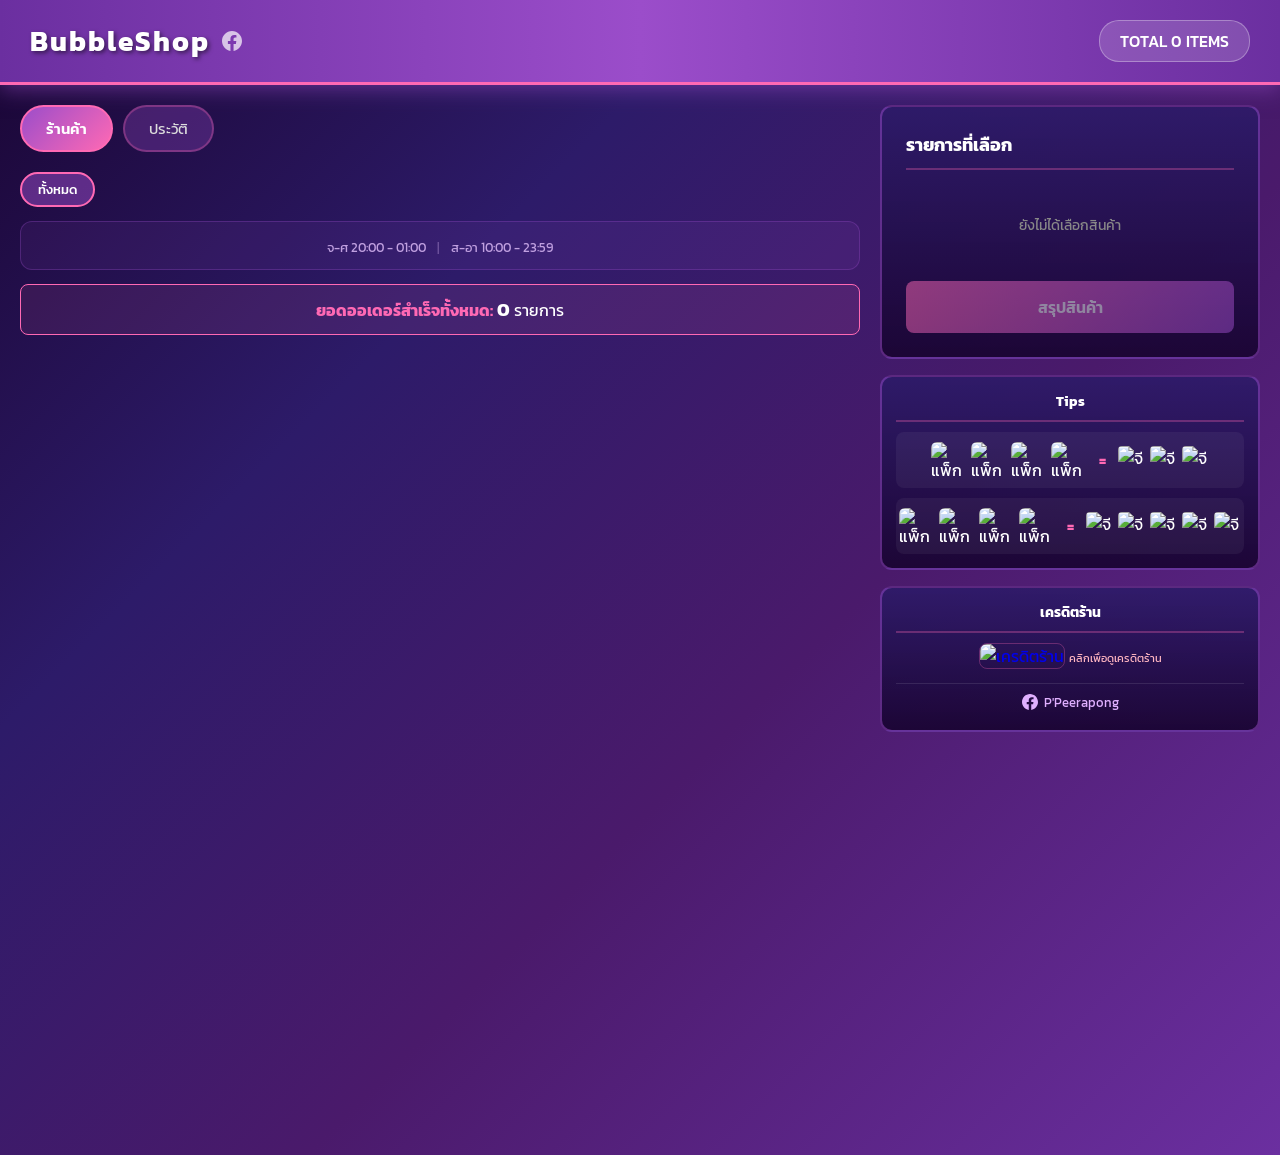
==== commit 9a419f03: "fix: stock integrity — webhook security, cancel order divergence, stale cache - CRITICAL: move Disco" ====
--- a/index.html
+++ b/index.html
@@ -50,10 +50,10 @@
         <!-- SHOP HOURS INFO -->
         <div class="shop-hours" id="shopHours">
           <div class="shop-hours-status" id="shopHoursStatus"></div>
-          <div class="shop-hours-detail">
-            <span>จ-ศ 20:00 - 01:00</span>
+          <div class="shop-hours-detail" id="shopHoursDetail">
+            <span id="shopHoursWeekday">จ-ศ 20:00 - 01:00</span>
             <span class="shop-hours-sep">|</span>
-            <span>ส-อา 10:00 - 23:59 (อาจปิดถ้าติดธุระ)</span>
+            <span id="shopHoursWeekend">ส-อา 10:00 - 23:59</span>
           </div>
         </div>
 
@@ -70,9 +70,9 @@
             class="shop-hours-detail"
             style="margin: 20px 0; justify-content: center"
           >
-            <span>จ-ศ 20:00 - 01:00</span>
+            <span id="shopHoursWeekdayClosed">จ-ศ 20:00 - 01:00</span>
             <span class="shop-hours-sep" style="margin: 0 15px">|</span>
-            <span>ส-อา 10:00 - 23:59 (อาจปิดถ้าติดธุระ)</span>
+            <span id="shopHoursWeekendClosed">ส-อา 10:00 - 23:59</span>
           </div>
 
           <p style="margin-top: 15px">
@@ -158,6 +158,7 @@
           <div class="cart-total" id="cartTotal" style="display: none">
             รวม: <span id="cartTotalPrice">0</span> บาท
           </div>
+          <div id="cartReserveTimer" style="display:none;text-align:center;color:#ff9800;font-size:12px;margin-bottom:8px;"></div>
           <button class="btn-primary" id="summaryBtn" disabled>
             สรุปสินค้า
           </button>
@@ -268,6 +269,7 @@
     <div class="modal-overlay" id="summaryModal">
       <div class="modal">
         <h2>สรุปรายการสั่งซื้อ</h2>
+        <div id="summaryReserveTimer" style="display:none;text-align:center;color:#ff9800;font-size:12px;margin-bottom:8px;"></div>
         <div class="summary-list" id="summaryList"></div>
 
         <!-- Coupon Section -->
--- a/css/style.css
+++ b/css/style.css
@@ -8,6 +8,11 @@
   margin: 0;
   padding: 0;
   box-sizing: border-box;
+}
+
+html, body {
+  overflow-x: hidden;
+  max-width: 100vw;
 }
 
 body {
@@ -74,8 +79,6 @@
   gap: 16px;
   position: sticky;
   top: 20px;
-  max-height: calc(100vh - 120px);
-  overflow-y: auto;
 }
 
 /* ============ TIPS PANEL ============ */
@@ -270,6 +273,8 @@
 
 .shop-grid-container {
   flex: 1;
+  min-width: 0;
+  overflow: hidden;
 }
 
 /* ============ NAV TABS ============ */
@@ -480,10 +485,11 @@
 /* ============ ITEM GRID ============ */
 .item-grid {
   display: grid;
-  grid-template-columns: repeat(4, 1fr);
+  grid-template-columns: repeat(4, minmax(0, 1fr));
   gap: 16px;
   min-height: 780px;
   align-content: start;
+  max-width: 100%;
 }
 
 .pagination {
@@ -528,6 +534,8 @@
   cursor: pointer;
   transition: all 0.2s;
   position: relative;
+  overflow: hidden;
+  min-width: 0;
 }
 
 .item-card:hover {
@@ -567,14 +575,22 @@
   font-weight: 500;
   margin-bottom: 5px;
   min-height: 36px;
-  display: flex;
-  align-items: center;
-  justify-content: center;
+  display: -webkit-box;
+  -webkit-line-clamp: 2;
+  -webkit-box-orient: vertical;
+  overflow: hidden;
+  text-overflow: ellipsis;
+  word-break: break-word;
+  overflow-wrap: break-word;
+  text-align: center;
 }
 
 .item-card .item-price {
   font-size: 12px;
   color: #ffb6c1;
+  overflow: hidden;
+  text-overflow: ellipsis;
+  word-break: break-all;
 }
 
 .promo-price {
@@ -617,6 +633,9 @@
   font-size: 10px;
   font-weight: 600;
   white-space: nowrap;
+}
+.item-card .reserved-badge.interested-badge {
+  background: rgba(100, 181, 246, 0.8);
 }
 
 /* ============ PENDING ITEMS PANEL ============ */
@@ -1785,6 +1804,12 @@
   font-weight: bold;
   margin-bottom: 5px;
 }
+.promo-badge-permanent {
+  color: #ff9800;
+  font-size: 12px;
+  font-weight: bold;
+  margin-bottom: 5px;
+}
 
 /* ============ FEED LINK BANNER ============ */
 .feed-link {
@@ -2103,7 +2128,7 @@
 .admin-table {
   width: 100%;
   border-collapse: collapse;
-  table-layout: fixed;
+  table-layout: auto;
 }
 
 .product-table th,
@@ -2844,18 +2869,12 @@
   cursor: grabbing;
 }
 
-.product-table tbody tr.dragging {
-  opacity: 0.3;
-}
-
-.product-table tbody tr.drag-over {
-  border-top: 3px solid #ff69b4;
-}
-
-.drag-handle {
-  color: #9b4dca;
-  font-size: 16px;
-  user-select: none;
+/* Sort icon in table headers */
+.product-table th[onclick] {
+  transition: color 0.2s;
+}
+.product-table th[onclick]:hover {
+  color: #ff69b4;
 }
 
 /* ============ PASSWORD MODAL ============ */
@@ -2908,12 +2927,13 @@
 @media (max-width: 768px) {
   .right-column {
     width: 100%;
+    max-width: 100%;
     position: static;
     max-height: none;
   }
 
   .item-grid {
-    grid-template-columns: repeat(2, 1fr);
+    grid-template-columns: repeat(2, minmax(0, 1fr));
   }
 
   .header {
@@ -2952,8 +2972,16 @@
 
   .main-container {
     flex-direction: column;
-    padding: 12px;
+    align-items: stretch;
+    padding: 10px;
     gap: 12px;
+    width: 100%;
+    max-width: 100vw;
+  }
+
+  .shop-grid-container {
+    width: 100%;
+    max-width: 100%;
   }
 
   .nav-tabs {
@@ -2986,12 +3014,14 @@
   }
 
   .item-grid {
-    grid-template-columns: repeat(2, 1fr);
+    grid-template-columns: repeat(2, minmax(0, 1fr));
     gap: 10px;
   }
 
   .item-card {
     padding: 10px;
+    max-width: 100%;
+    word-break: break-all;
   }
 
   .item-card img {
@@ -3001,6 +3031,7 @@
 
   .item-card .item-name {
     font-size: 12px;
+    word-break: break-all;
     min-height: 30px;
   }
 
@@ -3101,18 +3132,154 @@
     font-size: 12px;
   }
 
-  .product-table {
+  /* ===== Product table → card layout on mobile ===== */
+  .product-table thead { display: none; }
+  .product-table { border-collapse: separate; border-spacing: 0; }
+
+  .product-table tbody tr {
+    display: grid;
+    grid-template-columns: 48px 1fr auto;
+    grid-template-areas:
+      "img name   price"
+      "img stats  stats"
+      "promo promo promo"
+      "acts acts  acts";
+    gap: 2px 10px;
+    background: rgba(45, 27, 105, 0.5);
+    border: 1px solid rgba(155, 77, 202, 0.3);
+    border-radius: 12px;
+    padding: 10px 12px;
+    margin-bottom: 8px;
+    align-items: center;
+  }
+  .product-table tbody tr:nth-child(even) { background: rgba(45, 27, 105, 0.4); }
+  .product-table td { border: none; padding: 0; }
+
+  /* Hide # */
+  .product-table td[data-label="#"] { display: none; }
+
+  /* Image */
+  .product-table td[data-label="รูป"] { grid-area: img; }
+  .product-table td[data-label="รูป"] img { width: 48px; height: 48px; border-radius: 8px; }
+
+  /* Name */
+  .product-table td[data-label="ชื่อ"] {
+    grid-area: name;
+    font-size: 13px;
+    font-weight: 600;
+    line-height: 1.3;
+  }
+
+  /* Price */
+  .product-table td[data-label="ราคา"] {
+    grid-area: price;
+    text-align: right !important;
+    font-size: 13px;
+    color: #ff69b4;
+    font-weight: 600;
+    white-space: nowrap;
+  }
+  .product-table td[data-label="ราคา"]::before { content: none; }
+
+  /* Stats: Stock + ขายได้ in one row */
+  .product-table td[data-label="Stock"],
+  .product-table td[data-label="ขายได้"] {
+    grid-area: auto;
     font-size: 12px;
-  }
-
-  .product-table th,
-  .product-table td {
-    padding: 6px 3px;
-  }
-
-  .product-table img {
-    width: 36px;
-    height: 36px;
+    text-align: left !important;
+  }
+  .product-table td[data-label="Stock"] { grid-column: 2; grid-row: 2; }
+  .product-table td[data-label="ขายได้"] { grid-column: 3; grid-row: 2; text-align: right !important; }
+  .product-table td[data-label="Stock"]::before,
+  .product-table td[data-label="ขายได้"]::before {
+    content: attr(data-label) ": ";
+    color: #aaa;
+    font-weight: 400;
+    font-size: 11px;
+  }
+
+  /* Promo */
+  .product-table td[data-label="โปรโมชั่น"] {
+    grid-area: promo;
+    display: flex;
+    align-items: center;
+    gap: 6px;
+    flex-wrap: wrap;
+    padding: 6px 0 4px 0;
+    text-align: left !important;
+  }
+  .product-table td[data-label="โปรโมชั่น"]::before {
+    content: "โปร:";
+    color: #aaa;
+    font-size: 11px;
+    flex-shrink: 0;
+  }
+  .product-table td[data-label="โปรโมชั่น"] .promo-input { max-width: 80px; }
+
+  /* Actions bar: +/- | 👁 | ✏️🗑 all in one row */
+  .product-table td[data-label="เพิ่ม/ลด"] { grid-column: 1 / -1; grid-row: auto; }
+  .product-table td[data-label="ประวัติ"]  { grid-column: 1 / -1; grid-row: auto; }
+  .product-table td[data-label="จัดการ"]   { grid-column: 1 / -1; grid-row: auto; }
+
+  /* Merge action cells into one visual row */
+  .product-table td[data-label="เพิ่ม/ลด"],
+  .product-table td[data-label="ประวัติ"],
+  .product-table td[data-label="จัดการ"] {
+    display: contents;
+  }
+  /* Wrap all 3 action tds visually using the acts grid area */
+  .product-table tbody tr::after {
+    content: "";
+    grid-area: acts;
+    display: block;
+    border-top: 1px solid rgba(255,255,255,0.06);
+  }
+  /* Re-enable action cells as inline inside grid */
+  .product-table td[data-label="เพิ่ม/ลด"],
+  .product-table td[data-label="ประวัติ"],
+  .product-table td[data-label="จัดการ"] {
+    display: inline-flex;
+    align-items: center;
+    gap: 4px;
+    padding-top: 6px;
+    margin-top: 2px;
+  }
+  .product-table td[data-label="เพิ่ม/ลด"] {
+    grid-column: 1 / 3;
+    grid-row: 4;
+    border-top: 1px solid rgba(255,255,255,0.06);
+  }
+  .product-table td[data-label="ประวัติ"] {
+    grid-column: 3;
+    grid-row: 4;
+    justify-self: end;
+    border-top: 1px solid rgba(255,255,255,0.06);
+  }
+  .product-table td[data-label="จัดการ"] {
+    grid-column: 1 / -1;
+    grid-row: 5;
+    justify-self: end;
+    border-top: none;
+  }
+
+  .product-table tbody tr::after { display: none; }
+
+  /* Section separator rows (archive, shared headers) */
+  .product-table tbody tr:has(td[colspan]) {
+    display: block;
+    padding: 8px 12px;
+    border-radius: 8px;
+    margin-bottom: 4px;
+  }
+  .product-table tbody tr:has(td[colspan]) td {
+    display: block;
+    padding: 0;
+    border: none;
+  }
+
+  /* Admin header mobile */
+  .admin-header-actions {
+    justify-content: center;
   }
 
   .summary-item {
@@ -3129,7 +3296,7 @@
 
 @media (max-width: 400px) {
   .item-grid {
-    grid-template-columns: repeat(2, 1fr);
+    grid-template-columns: repeat(2, minmax(0, 1fr));
     gap: 8px;
   }
 
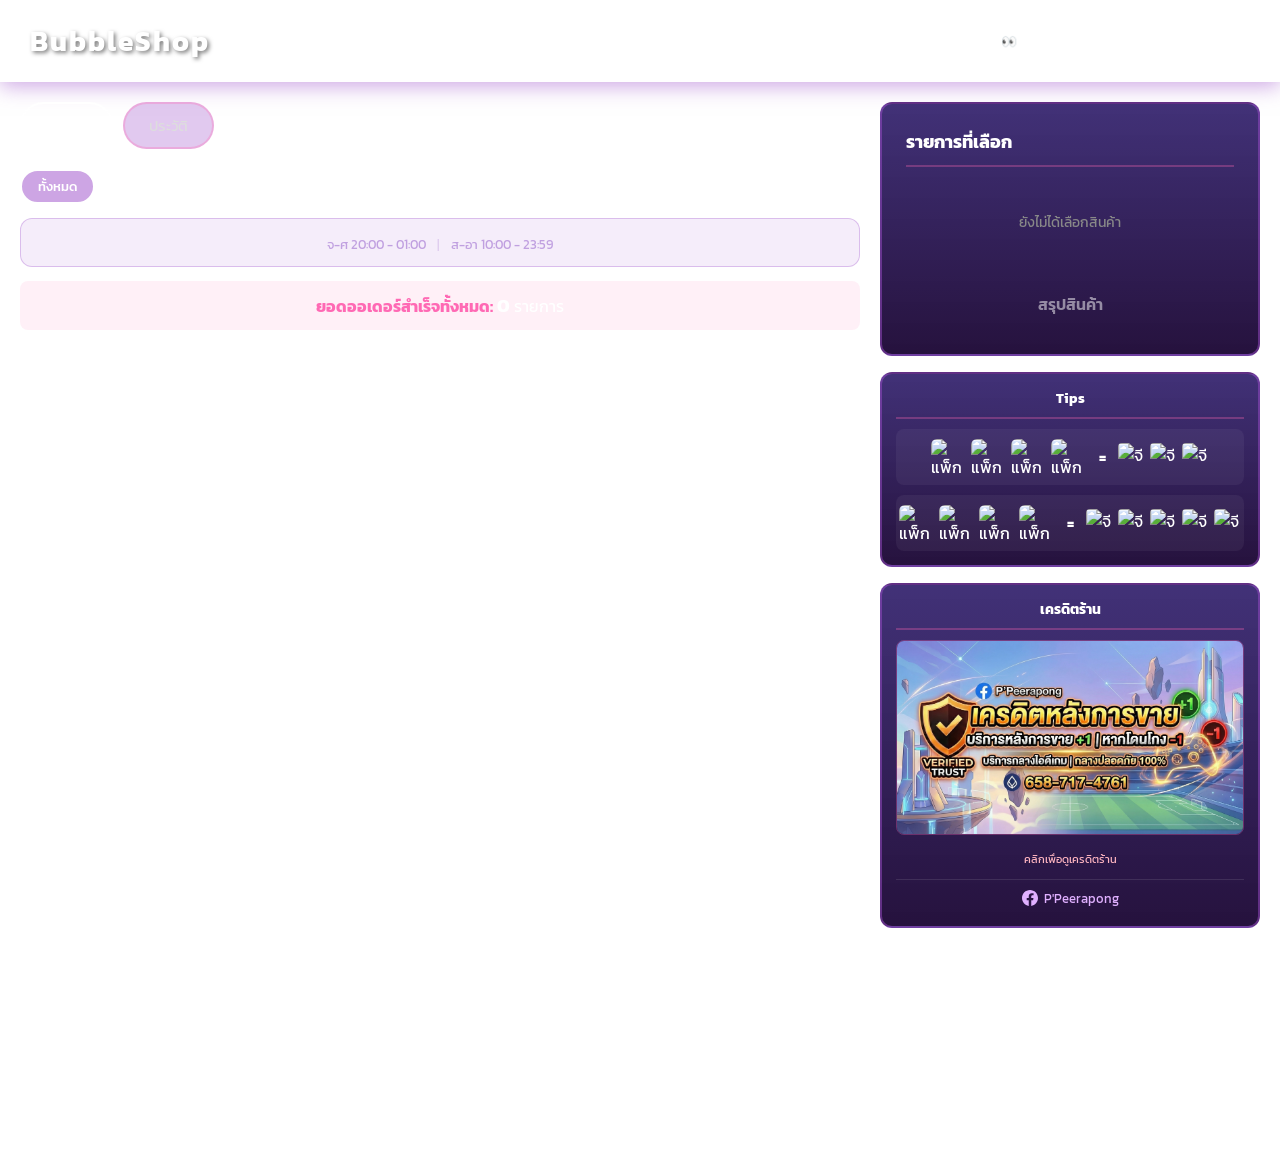
==== commit 30617784: "Update shop logic and visitors tracking" ====
--- a/index.html
+++ b/index.html
@@ -25,6 +25,7 @@
         </svg>
       </a>
       <div class="toast-container" id="toastContainer"></div>
+      <div class="visitor-badge" id="visitorBadge">👀 วันนี้ <span id="visitorTodayCount">0</span> คน</div>
       <div class="total-items" id="totalItems">TOTAL 0 ITEMS</div>
     </header>
 
@@ -490,12 +491,15 @@
 
     <!-- Firebase SDK -->
     <script src="https://www.gstatic.com/firebasejs/9.23.0/firebase-app-compat.js"></script>
+    <script src="https://www.gstatic.com/firebasejs/9.23.0/firebase-app-check-compat.js"></script>
     <script src="https://www.gstatic.com/firebasejs/9.23.0/firebase-firestore-compat.js"></script>
     <script src="js/firebase-config.js"></script>
     <script src="js/modal-alert.js"></script>
     <script src="js/shop-core.js"></script>
     <script src="js/shop-reservation.js"></script>
     <script src="js/shop-cart.js"></script>
+    <script src="js/shop-visitors.js"></script>
+    <script src="js/shop-fingerprint.js"></script>
     <script src="js/shop-checkout.js"></script>
     <script src="js/shop-history.js"></script>
     <script src="js/no-devtools.js"></script>
--- a/css/style.css
+++ b/css/style.css
@@ -3,6 +3,17 @@
    ============================================ */
 
 @import url('https://fonts.googleapis.com/css2?family=Kanit:wght@300;400;500;600;700&display=swap');
+
+:root {
+  --bg-darkest: var(--bg-darkest);
+  --bg-dark: var(--bg-dark);
+  --bg-medium: var(--bg-medium);
+  --primary: var(--primary);
+  --primary-light: var(--primary-light);
+  --primary-light-rgb: 155, 77, 202;
+  --accent: var(--accent);
+  --accent-rgb: 255, 105, 180;
+}
 
 * {
   margin: 0;
@@ -10,6 +21,11 @@
   box-sizing: border-box;
 }
 
+html {
+  background-color: var(--bg-darkest);
+  overscroll-behavior: none;
+}
+
 html, body {
   overflow-x: hidden;
   max-width: 100vw;
@@ -17,21 +33,21 @@
 
 body {
   font-family: 'Kanit', sans-serif;
-  background: linear-gradient(135deg, #1a0533 0%, #2d1b69 30%, #4a1a6b 60%, #6b2fa0 100%);
+  background: linear-gradient(135deg, var(--bg-darkest) 0%, var(--bg-dark) 30%, var(--bg-medium) 60%, var(--primary) 100%);
   min-height: 100vh;
   color: #fff;
 }
 
 /* ============ HEADER ============ */
 .header {
-  background: linear-gradient(90deg, #6b2fa0, #9b4dca, #6b2fa0);
+  background: linear-gradient(90deg, var(--primary), var(--primary-light), var(--primary));
   padding: 20px 30px;
   display: flex;
   justify-content: space-between;
   align-items: center;
   gap: 12px;
-  border-bottom: 3px solid #ff69b4;
-  box-shadow: 0 4px 20px rgba(155, 77, 202, 0.5);
+  border-bottom: 3px solid var(--accent);
+  box-shadow: 0 4px 20px rgba(var(--primary-light-rgb), 0.5);
   overflow: hidden;
 }
 
@@ -51,14 +67,14 @@
 }
 
 .header-fb-link:hover {
-  color: #ff69b4;
+  color: var(--accent);
 }
 
 .header .logo {
   width: 50px;
   height: 50px;
   border-radius: 50%;
-  border: 2px solid #ff69b4;
+  border: 2px solid var(--accent);
 }
 
 .header .total-items {
@@ -70,6 +86,21 @@
   border: 1px solid rgba(255, 255, 255, 0.3);
 }
 
+.visitor-badge {
+  background: rgba(255, 255, 255, 0.1);
+  padding: 5px 14px;
+  border-radius: 16px;
+  font-size: 13px;
+  color: rgba(255, 255, 255, 0.8);
+  border: 1px solid rgba(255, 255, 255, 0.15);
+}
+
+.visitor-badge-admin {
+  font-size: 12px;
+  padding: 4px 12px;
+  white-space: nowrap;
+}
+
 /* ============ RIGHT COLUMN ============ */
 .right-column {
   width: 380px;
@@ -113,7 +144,7 @@
 .tips-eq {
   font-size: 16px;
   font-weight: 700;
-  color: #ff69b4;
+  color: var(--accent);
   margin: 0 4px;
 }
 
@@ -126,7 +157,7 @@
 /* ============ CREDIT PANEL ============ */
 .credit-panel {
   background: linear-gradient(180deg, rgba(45, 27, 105, 0.9), rgba(26, 5, 51, 0.95));
-  border: 2px solid rgba(155, 77, 202, 0.5);
+  border: 2px solid rgba(var(--primary-light-rgb), 0.5);
   border-radius: 12px;
   padding: 14px;
 }
@@ -135,7 +166,7 @@
   font-size: 14px;
   margin-bottom: 10px;
   padding-bottom: 8px;
-  border-bottom: 2px solid rgba(255, 105, 180, 0.3);
+  border-bottom: 2px solid rgba(var(--accent-rgb), 0.3);
   text-align: center;
 }
 
@@ -154,7 +185,7 @@
 .credit-img-link img {
   width: 100%;
   border-radius: 8px;
-  border: 1px solid rgba(255, 105, 180, 0.3);
+  border: 1px solid rgba(var(--accent-rgb), 0.3);
   margin-bottom: 4px;
 }
 
@@ -180,7 +211,7 @@
 }
 
 .credit-fb-link:hover {
-  color: #ff69b4;
+  color: var(--accent);
 }
 
 /* ============ ADMIN HEADER ACTIONS ============ */
@@ -200,15 +231,15 @@
   cursor: pointer;
   text-decoration: none;
   color: #fff;
-  background: rgba(155, 77, 202, 0.3);
-  border: 2px solid rgba(155, 77, 202, 0.6);
+  background: rgba(var(--primary-light-rgb), 0.3);
+  border: 2px solid rgba(var(--primary-light-rgb), 0.6);
   transition: all 0.2s;
   white-space: nowrap;
 }
 
 .btn-header:hover {
-  background: rgba(155, 77, 202, 0.5);
-  border-color: #ff69b4;
+  background: rgba(var(--primary-light-rgb), 0.5);
+  border-color: var(--accent);
 }
 
 .btn-header-logout {
@@ -286,8 +317,8 @@
 
 .nav-tab {
   padding: 10px 24px;
-  background: rgba(155, 77, 202, 0.3);
-  border: 2px solid rgba(255, 105, 180, 0.3);
+  background: rgba(var(--primary-light-rgb), 0.3);
+  border: 2px solid rgba(var(--accent-rgb), 0.3);
   border-radius: 25px;
   color: #ddd;
   font-family: 'Kanit', sans-serif;
@@ -297,13 +328,13 @@
 }
 
 .nav-tab:hover {
-  background: rgba(155, 77, 202, 0.5);
-  border-color: #ff69b4;
+  background: rgba(var(--primary-light-rgb), 0.5);
+  border-color: var(--accent);
 }
 
 .nav-tab.active {
-  background: linear-gradient(135deg, #9b4dca, #ff69b4);
-  border-color: #ff69b4;
+  background: linear-gradient(135deg, var(--primary-light), var(--accent));
+  border-color: var(--accent);
   color: #fff;
   font-weight: 600;
 }
@@ -318,8 +349,8 @@
 
 .sub-tab {
   padding: 6px 16px;
-  background: rgba(155, 77, 202, 0.15);
-  border: 2px solid rgba(255, 105, 180, 0.2);
+  background: rgba(var(--primary-light-rgb), 0.15);
+  border: 2px solid rgba(var(--accent-rgb), 0.2);
   border-radius: 20px;
   color: #ccc;
   font-family: 'Kanit', sans-serif;
@@ -329,13 +360,13 @@
 }
 
 .sub-tab:hover {
-  background: rgba(155, 77, 202, 0.3);
-  border-color: #ff69b4;
+  background: rgba(var(--primary-light-rgb), 0.3);
+  border-color: var(--accent);
 }
 
 .sub-tab.active {
-  background: rgba(155, 77, 202, 0.5);
-  border-color: #ff69b4;
+  background: rgba(var(--primary-light-rgb), 0.5);
+  border-color: var(--accent);
   color: #fff;
   font-weight: 500;
 }
@@ -351,7 +382,7 @@
   flex: 1;
   padding: 8px 12px;
   background: rgba(255, 255, 255, 0.1);
-  border: 2px solid rgba(155, 77, 202, 0.5);
+  border: 2px solid rgba(var(--primary-light-rgb), 0.5);
   border-radius: 8px;
   color: #fff;
   font-family: 'Kanit', sans-serif;
@@ -361,7 +392,7 @@
 }
 
 .category-add-row input:focus {
-  border-color: #ff69b4;
+  border-color: var(--accent);
 }
 
 .category-add-row input::placeholder {
@@ -406,7 +437,7 @@
 }
 
 .category-list-item.drag-over {
-  border-top: 2px solid #ff69b4;
+  border-top: 2px solid var(--accent);
 }
 
 .category-checkbox-list {
@@ -420,8 +451,8 @@
   align-items: center;
   gap: 4px;
   padding: 4px 10px;
-  background: rgba(155, 77, 202, 0.15);
-  border: 1px solid rgba(255, 105, 180, 0.2);
+  background: rgba(var(--primary-light-rgb), 0.15);
+  border: 1px solid rgba(var(--accent-rgb), 0.2);
   border-radius: 16px;
   font-size: 13px;
   cursor: pointer;
@@ -429,14 +460,14 @@
 }
 
 .category-checkbox-item:has(input:checked) {
-  background: rgba(155, 77, 202, 0.5);
-  border-color: #ff69b4;
+  background: rgba(var(--primary-light-rgb), 0.5);
+  border-color: var(--accent);
 }
 
 .category-checkbox-item input[type="checkbox"] {
   width: 14px;
   height: 14px;
-  accent-color: #ff69b4;
+  accent-color: var(--accent);
 }
 
 .bulk-assign-item {
@@ -452,18 +483,18 @@
 }
 
 .bulk-assign-item:hover {
-  background: rgba(155, 77, 202, 0.25);
+  background: rgba(var(--primary-light-rgb), 0.25);
 }
 
 .bulk-assign-item:has(input:checked) {
-  background: rgba(155, 77, 202, 0.35);
-  border-left: 3px solid #ff69b4;
+  background: rgba(var(--primary-light-rgb), 0.35);
+  border-left: 3px solid var(--accent);
 }
 
 .bulk-assign-item input[type="checkbox"] {
   width: 16px;
   height: 16px;
-  accent-color: #ff69b4;
+  accent-color: var(--accent);
   flex-shrink: 0;
 }
 
@@ -501,9 +532,9 @@
   padding: 10px 0;
 }
 .pagination-btn {
-  background: rgba(155, 77, 202, 0.3);
+  background: rgba(var(--primary-light-rgb), 0.3);
   color: #e0b0ff;
-  border: 2px solid rgba(155, 77, 202, 0.5);
+  border: 2px solid rgba(var(--primary-light-rgb), 0.5);
   padding: 8px 16px;
   border-radius: 8px;
   cursor: pointer;
@@ -514,7 +545,7 @@
   white-space: nowrap;
 }
 .pagination-btn:hover:not(:disabled) {
-  background: rgba(155, 77, 202, 0.6);
+  background: rgba(var(--primary-light-rgb), 0.6);
 }
 .pagination-btn:disabled {
   opacity: 0.4;
@@ -527,7 +558,7 @@
 
 .item-card {
   background: linear-gradient(145deg, rgba(107, 47, 160, 0.6), rgba(45, 27, 105, 0.8));
-  border: 2px solid rgba(155, 77, 202, 0.5);
+  border: 2px solid rgba(var(--primary-light-rgb), 0.5);
   border-radius: 12px;
   padding: 15px;
   text-align: center;
@@ -540,8 +571,8 @@
 
 .item-card:hover {
   transform: translateY(-4px);
-  border-color: #ff69b4;
-  box-shadow: 0 8px 25px rgba(255, 105, 180, 0.3);
+  border-color: var(--accent);
+  box-shadow: 0 8px 25px rgba(var(--accent-rgb), 0.3);
 }
 
 .item-card.out-of-stock {
@@ -615,7 +646,7 @@
   position: absolute;
   top: 8px;
   right: 8px;
-  background: rgba(255, 105, 180, 0.8);
+  background: rgba(var(--accent-rgb), 0.8);
   padding: 2px 8px;
   border-radius: 10px;
   font-size: 11px;
@@ -764,7 +795,7 @@
 /* ============ SIDE PANEL (ตะกร้า) ============ */
 .side-panel {
   background: linear-gradient(180deg, rgba(45, 27, 105, 0.9), rgba(26, 5, 51, 0.95));
-  border: 2px solid rgba(155, 77, 202, 0.5);
+  border: 2px solid rgba(var(--primary-light-rgb), 0.5);
   border-radius: 12px;
   padding: 24px;
 }
@@ -773,12 +804,12 @@
   font-size: 18px;
   margin-bottom: 15px;
   padding-bottom: 10px;
-  border-bottom: 2px solid rgba(255, 105, 180, 0.3);
+  border-bottom: 2px solid rgba(var(--accent-rgb), 0.3);
 }
 
 .cart-item {
   background: rgba(107, 47, 160, 0.2);
-  border: 1px solid rgba(155, 77, 202, 0.3);
+  border: 1px solid rgba(var(--primary-light-rgb), 0.3);
   border-radius: 10px;
   padding: 12px 14px;
   margin-bottom: 10px;
@@ -799,7 +830,7 @@
 }
 
 .cart-item .cart-item-price {
-  color: #ff69b4;
+  color: var(--accent);
   font-weight: 700;
   font-size: 15px;
   flex-shrink: 0;
@@ -865,8 +896,8 @@
   width: 22px;
   height: 22px;
   border-radius: 50%;
-  border: 1.5px solid rgba(255, 105, 180, 0.5);
-  background: rgba(255, 105, 180, 0.15);
+  border: 1.5px solid rgba(var(--accent-rgb), 0.5);
+  background: rgba(var(--accent-rgb), 0.15);
   color: #ffb6c1;
   font-size: 13px;
   font-family: 'Kanit', sans-serif;
@@ -879,8 +910,8 @@
 }
 
 .cart-qty-btn:hover:not(:disabled) {
-  background: rgba(255, 105, 180, 0.4);
-  border-color: #ff69b4;
+  background: rgba(var(--accent-rgb), 0.4);
+  border-color: var(--accent);
   color: #fff;
 }
 
@@ -915,11 +946,11 @@
 .cart-total {
   margin-top: 15px;
   padding-top: 15px;
-  border-top: 2px solid rgba(255, 105, 180, 0.5);
+  border-top: 2px solid rgba(var(--accent-rgb), 0.5);
   text-align: right;
   font-size: 18px;
   font-weight: 600;
-  color: #ff69b4;
+  color: var(--accent);
 }
 
 .cart-empty {
@@ -933,7 +964,7 @@
 .btn-primary {
   width: 100%;
   padding: 14px;
-  background: linear-gradient(135deg, #ff69b4, #9b4dca);
+  background: linear-gradient(135deg, var(--accent), var(--primary-light));
   border: none;
   border-radius: 8px;
   color: #fff;
@@ -947,7 +978,7 @@
 
 .btn-primary:hover {
   transform: translateY(-2px);
-  box-shadow: 0 5px 20px rgba(255, 105, 180, 0.4);
+  box-shadow: 0 5px 20px rgba(var(--accent-rgb), 0.4);
 }
 
 .btn-primary:disabled {
@@ -958,8 +989,8 @@
 
 .btn-secondary {
   padding: 10px 20px;
-  background: rgba(155, 77, 202, 0.3);
-  border: 2px solid #9b4dca;
+  background: rgba(var(--primary-light-rgb), 0.3);
+  border: 2px solid var(--primary-light);
   border-radius: 8px;
   color: #fff;
   font-family: 'Kanit', sans-serif;
@@ -971,7 +1002,7 @@
 }
 
 .btn-secondary:hover {
-  background: rgba(155, 77, 202, 0.6);
+  background: rgba(var(--primary-light-rgb), 0.6);
 }
 
 .btn-shop-toggle {
@@ -1040,11 +1071,11 @@
   white-space: nowrap;
 }
 .btn-table.primary {
-  background: rgba(155, 77, 202, 0.3);
-  border-color: #9b4dca;
-  color: #fff;
-}
-.btn-table.primary:hover { background: rgba(155, 77, 202, 0.6); }
+  background: rgba(var(--primary-light-rgb), 0.3);
+  border-color: var(--primary-light);
+  color: #fff;
+}
+.btn-table.primary:hover { background: rgba(var(--primary-light-rgb), 0.6); }
 .btn-table.danger {
   background: rgba(255, 68, 68, 0.3);
   border-color: #ff4444;
@@ -1052,11 +1083,11 @@
 }
 .btn-table.danger:hover { background: rgba(255, 68, 68, 0.5); color: #fff; }
 .btn-table.secondary {
-  background: rgba(155, 77, 202, 0.2);
-  border-color: #9b4dca;
+  background: rgba(var(--primary-light-rgb), 0.2);
+  border-color: var(--primary-light);
   color: #ccc;
 }
-.btn-table.secondary:hover { background: rgba(155, 77, 202, 0.4); color: #fff; }
+.btn-table.secondary:hover { background: rgba(var(--primary-light-rgb), 0.4); color: #fff; }
 
 /* Shop State Modal Buttons */
 .shop-state-buttons {
@@ -1082,7 +1113,7 @@
   color: #ddd;
 }
 .btn-shop-mode.auto {
-  background: linear-gradient(135deg, #6e47b3, #9b4dca);
+  background: linear-gradient(135deg, #6e47b3, var(--primary-light));
 }
 .btn-shop-mode.force-open {
   background: linear-gradient(135deg, #4caf50, #7fdfaa);
@@ -1169,8 +1200,8 @@
   width: 28px;
   height: 28px;
   border-radius: 50%;
-  border: 2px solid #9b4dca;
-  background: rgba(155, 77, 202, 0.2);
+  border: 2px solid var(--primary-light);
+  background: rgba(var(--primary-light-rgb), 0.2);
   color: #e0b0ff;
   font-size: 14px;
   cursor: pointer;
@@ -1185,8 +1216,8 @@
 }
 
 .btn-icon:hover {
-  background: rgba(155, 77, 202, 0.5);
-  border-color: #ff69b4;
+  background: rgba(var(--primary-light-rgb), 0.5);
+  border-color: var(--accent);
   color: #fff;
 }
 
@@ -1353,9 +1384,13 @@
   display: flex;
 }
 
+#alertModal.modal-overlay {
+  z-index: 10100;
+}
+
 .modal {
-  background: linear-gradient(145deg, #2d1b69, #1a0533);
-  border: 2px solid #9b4dca;
+  background: linear-gradient(145deg, var(--bg-dark), var(--bg-darkest));
+  border: 2px solid var(--primary-light);
   border-radius: 16px;
   padding: 30px;
   max-width: 560px;
@@ -1369,7 +1404,7 @@
   font-size: 22px;
   margin-bottom: 20px;
   text-align: center;
-  color: #ff69b4;
+  color: var(--accent);
 }
 
 .modal-item-img {
@@ -1407,8 +1442,8 @@
   width: 44px;
   height: 44px;
   border-radius: 50%;
-  border: 2px solid #ff69b4;
-  background: rgba(255, 105, 180, 0.2);
+  border: 2px solid var(--accent);
+  background: rgba(var(--accent-rgb), 0.2);
   color: #fff;
   font-size: 22px;
   cursor: pointer;
@@ -1420,7 +1455,7 @@
 }
 
 .qty-btn:hover {
-  background: rgba(255, 105, 180, 0.5);
+  background: rgba(var(--accent-rgb), 0.5);
 }
 
 .qty-btn:disabled {
@@ -1434,7 +1469,7 @@
   width: 60px;
   text-align: center;
   background: transparent;
-  border: 1px solid rgba(155, 77, 202, 0.4);
+  border: 1px solid rgba(var(--primary-light-rgb), 0.4);
   border-radius: 8px;
   color: #fff;
   font-family: 'Kanit', sans-serif;
@@ -1451,7 +1486,7 @@
   text-align: center;
   font-size: 20px;
   font-weight: 600;
-  color: #ff69b4;
+  color: var(--accent);
   margin: 15px 0;
 }
 
@@ -1528,11 +1563,11 @@
   display: flex;
   justify-content: space-between;
   padding: 12px 0;
-  border-top: 2px solid #ff69b4;
+  border-top: 2px solid var(--accent);
   margin-top: 10px;
   font-size: 18px;
   font-weight: 700;
-  color: #ff69b4;
+  color: var(--accent);
 }
 
 /* Coupon Apply Row (index modal) */
@@ -1545,7 +1580,7 @@
   flex: 1;
   padding: 12px 15px;
   background: rgba(255, 255, 255, 0.1);
-  border: 2px solid rgba(155, 77, 202, 0.5);
+  border: 2px solid rgba(var(--primary-light-rgb), 0.5);
   border-radius: 8px;
   color: #fff;
   font-family: 'Kanit', sans-serif;
@@ -1555,7 +1590,7 @@
   box-sizing: border-box;
 }
 .coupon-apply-input:focus {
-  border-color: #ff69b4;
+  border-color: var(--accent);
 }
 .coupon-apply-input::placeholder {
   color: #777;
@@ -1566,9 +1601,9 @@
 }
 .btn-coupon-apply {
   padding: 0 20px;
-  background: linear-gradient(135deg, #9b4dca, #6b2fa0);
-  color: #fff;
-  border: 2px solid rgba(155, 77, 202, 0.5);
+  background: linear-gradient(135deg, var(--primary-light), var(--primary));
+  color: #fff;
+  border: 2px solid rgba(var(--primary-light-rgb), 0.5);
   border-radius: 8px;
   cursor: pointer;
   font-family: 'Kanit', sans-serif;
@@ -1579,7 +1614,7 @@
 }
 .btn-coupon-apply:hover {
   background: linear-gradient(135deg, #b366e0, #8040c0);
-  border-color: #ff69b4;
+  border-color: var(--accent);
 }
 .btn-coupon-apply:active {
   transform: scale(0.97);
@@ -1618,7 +1653,7 @@
   width: 100%;
   padding: 12px 15px;
   background: rgba(255, 255, 255, 0.1);
-  border: 2px solid rgba(155, 77, 202, 0.5);
+  border: 2px solid rgba(var(--primary-light-rgb), 0.5);
   border-radius: 8px;
   color: #fff;
   font-family: 'Kanit', sans-serif;
@@ -1628,12 +1663,12 @@
 }
 
 .form-group select option {
-  background: #1a0533;
+  background: var(--bg-darkest);
 }
 
 .form-group input:focus,
 .form-group select:focus {
-  border-color: #ff69b4;
+  border-color: var(--accent);
 }
 
 .form-group input::placeholder {
@@ -1641,7 +1676,7 @@
 }
 
 .image-upload-area {
-  border: 2px dashed rgba(155, 77, 202, 0.5);
+  border: 2px dashed rgba(var(--primary-light-rgb), 0.5);
   border-radius: 8px;
   padding: 20px;
   text-align: center;
@@ -1650,7 +1685,7 @@
 }
 
 .image-upload-area:hover {
-  border-color: #ff69b4;
+  border-color: var(--accent);
 }
 
 .field-error {
@@ -1669,7 +1704,7 @@
 .captcha-box {
   margin: 15px 0;
   background: rgba(107, 47, 160, 0.2);
-  border: 1px solid rgba(155, 77, 202, 0.4);
+  border: 1px solid rgba(var(--primary-light-rgb), 0.4);
   border-radius: 10px;
   padding: 14px 16px;
 }
@@ -1683,25 +1718,25 @@
 
 .captcha-display {
   background: rgba(0, 0, 0, 0.4);
-  border: 2px dashed rgba(255, 105, 180, 0.5);
+  border: 2px dashed rgba(var(--accent-rgb), 0.5);
   border-radius: 8px;
   padding: 12px;
   text-align: center;
   font-size: 32px;
   font-weight: 700;
   letter-spacing: 12px;
-  color: #ff69b4;
+  color: var(--accent);
   margin-bottom: 10px;
   user-select: none;
   font-family: 'Courier New', monospace;
-  text-shadow: 0 0 10px rgba(255, 105, 180, 0.5);
+  text-shadow: 0 0 10px rgba(var(--accent-rgb), 0.5);
 }
 
 .captcha-box input {
   width: 100%;
   padding: 10px 15px;
   background: rgba(255, 255, 255, 0.1);
-  border: 2px solid rgba(155, 77, 202, 0.5);
+  border: 2px solid rgba(var(--primary-light-rgb), 0.5);
   border-radius: 8px;
   color: #fff;
   font-family: 'Kanit', sans-serif;
@@ -1713,7 +1748,7 @@
 }
 
 .captcha-box input:focus {
-  border-color: #ff69b4;
+  border-color: var(--accent);
 }
 
 .captcha-box input::placeholder {
@@ -1735,7 +1770,7 @@
 }
 
 .confirm-checkbox:hover {
-  border-color: #ff69b4;
+  border-color: var(--accent);
 }
 
 .confirm-checkbox input[type="checkbox"] {
@@ -1743,7 +1778,7 @@
   height: 18px;
   margin-top: 2px;
   flex-shrink: 0;
-  accent-color: #ff69b4;
+  accent-color: var(--accent);
   cursor: pointer;
 }
 
@@ -1765,8 +1800,8 @@
 
 /* ============ SHOP HOURS ============ */
 .shop-hours {
-  background: rgba(155, 77, 202, 0.1);
-  border: 1px solid rgba(155, 77, 202, 0.3);
+  background: rgba(var(--primary-light-rgb), 0.1);
+  border: 1px solid rgba(var(--primary-light-rgb), 0.3);
   border-radius: 12px;
   padding: 12px 18px;
   margin-bottom: 14px;
@@ -1804,27 +1839,20 @@
   font-weight: bold;
   margin-bottom: 5px;
 }
-.promo-badge-permanent {
-  color: #ff9800;
-  font-size: 12px;
-  font-weight: bold;
-  margin-bottom: 5px;
-}
-
 /* ============ FEED LINK BANNER ============ */
 .feed-link {
   text-align: center;
   padding: 10px;
-  background: rgba(255, 105, 180, 0.1);
+  background: rgba(var(--accent-rgb), 0.1);
   border-radius: 8px;
   margin-bottom: 20px;
-  border: 1px solid #ff69b4;
+  border: 1px solid var(--accent);
   cursor: pointer;
   transition: background 0.2s, box-shadow 0.2s, transform 0.15s;
 }
 .feed-link:hover {
-  background: rgba(255, 105, 180, 0.25);
-  box-shadow: 0 0 15px rgba(255, 105, 180, 0.3);
+  background: rgba(var(--accent-rgb), 0.25);
+  box-shadow: 0 0 15px rgba(var(--accent-rgb), 0.3);
   transform: scale(1.01);
 }
 .feed-link:active {
@@ -1838,7 +1866,7 @@
   margin-top: 18px;
   border-radius: 8px;
   overflow: hidden;
-  border: 1px solid rgba(155, 77, 202, 0.4);
+  border: 1px solid rgba(var(--primary-light-rgb), 0.4);
 }
 .payment-toggle-btn {
   flex: 1;
@@ -1853,11 +1881,11 @@
   transition: background 0.2s, color 0.2s;
 }
 .payment-toggle-btn.active {
-  background: rgba(155, 77, 202, 0.35);
+  background: rgba(var(--primary-light-rgb), 0.35);
   color: #e0b0ff;
 }
 .payment-toggle-btn:hover:not(.active) {
-  background: rgba(155, 77, 202, 0.15);
+  background: rgba(var(--primary-light-rgb), 0.15);
   color: #ccc;
 }
 
@@ -1866,7 +1894,7 @@
   gap: 0;
   border-radius: 6px;
   overflow: hidden;
-  border: 1px solid rgba(155, 77, 202, 0.4);
+  border: 1px solid rgba(var(--primary-light-rgb), 0.4);
 }
 
 /* ============ PAYMENT SECTION ============ */
@@ -1951,7 +1979,7 @@
   flex: 1;
   padding: 12px 15px;
   background: rgba(255, 255, 255, 0.1);
-  border: 2px solid rgba(155, 77, 202, 0.5);
+  border: 2px solid rgba(var(--primary-light-rgb), 0.5);
   border-radius: 8px;
   color: #fff;
   font-family: 'Kanit', sans-serif;
@@ -1960,7 +1988,7 @@
 }
 
 .history-search input:focus {
-  border-color: #ff69b4;
+  border-color: var(--accent);
 }
 
 .history-search input::placeholder {
@@ -1969,7 +1997,7 @@
 
 .order-card {
   background: linear-gradient(145deg, rgba(107, 47, 160, 0.4), rgba(45, 27, 105, 0.6));
-  border: 1px solid rgba(155, 77, 202, 0.4);
+  border: 1px solid rgba(var(--primary-light-rgb), 0.4);
   border-radius: 12px;
   padding: 18px;
   margin-bottom: 12px;
@@ -2030,7 +2058,7 @@
 }
 
 .order-card-char strong {
-  color: #ff69b4;
+  color: var(--accent);
 }
 
 .order-card-items {
@@ -2045,7 +2073,7 @@
 }
 
 .order-card-total {
-  color: #ff69b4;
+  color: var(--accent);
   font-weight: 600;
 }
 
@@ -2092,7 +2120,7 @@
 /* Admin - Product Management */
 .product-form {
   background: rgba(45, 27, 105, 0.6);
-  border: 1px solid rgba(155, 77, 202, 0.4);
+  border: 1px solid rgba(var(--primary-light-rgb), 0.4);
   border-radius: 12px;
   padding: 20px;
   margin-bottom: 20px;
@@ -2112,7 +2140,7 @@
   width: 100%;
   padding: 10px 12px;
   background: rgba(255, 255, 255, 0.1);
-  border: 2px solid rgba(155, 77, 202, 0.5);
+  border: 2px solid rgba(var(--primary-light-rgb), 0.5);
   border-radius: 8px;
   color: #fff;
   font-family: 'Kanit', sans-serif;
@@ -2121,7 +2149,7 @@
 }
 
 .product-form input:focus {
-  border-color: #ff69b4;
+  border-color: var(--accent);
 }
 
 .product-table,
@@ -2143,17 +2171,17 @@
 
 .product-table tbody tr:nth-child(even),
 .admin-table tbody tr:nth-child(even) {
-  background: rgba(155, 77, 202, 0.1);
+  background: rgba(var(--primary-light-rgb), 0.1);
 }
 
 .product-table tbody tr:hover,
 .admin-table tbody tr:hover {
-  background: rgba(155, 77, 202, 0.2);
+  background: rgba(var(--primary-light-rgb), 0.2);
 }
 
 .product-table th,
 .admin-table th {
-  background: rgba(155, 77, 202, 0.3);
+  background: rgba(var(--primary-light-rgb), 0.3);
   font-weight: 600;
   font-size: 14px;
 }
@@ -2217,8 +2245,8 @@
   display: flex;
   justify-content: space-between;
   align-items: center;
-  background: rgba(155,77,202,0.1);
-  border: 1px solid rgba(155,77,202,0.25);
+  background: rgba(var(--primary-light-rgb),0.1);
+  border: 1px solid rgba(var(--primary-light-rgb),0.25);
   border-radius: 10px;
   padding: 14px 18px;
   margin-bottom: 10px;
@@ -2240,7 +2268,7 @@
 }
 .coupon-card-discount {
   font-size: 14px;
-  color: #ff69b4;
+  color: var(--accent);
   font-weight: 600;
 }
 .coupon-card-badges {
@@ -2298,7 +2326,7 @@
   width: 100%;
   padding: 12px 14px;
   border-radius: 8px;
-  border: 2px solid rgba(155, 77, 202, 0.5);
+  border: 2px solid rgba(var(--primary-light-rgb), 0.5);
   background: rgba(255, 255, 255, 0.1);
   color: #fff;
   font-size: 14px;
@@ -2307,10 +2335,10 @@
   transition: all 0.2s;
 }
 .coupon-select:focus {
-  border-color: #ff69b4;
+  border-color: var(--accent);
 }
 .coupon-select option {
-  background: #1a0533;
+  background: var(--bg-darkest);
 }
 .coupon-checkbox-label {
   display: flex;
@@ -2321,17 +2349,17 @@
   font-size: 13px;
   color: #ddd;
   background: rgba(255,255,255,0.04);
-  border: 1px solid rgba(155,77,202,0.2);
+  border: 1px solid rgba(var(--primary-light-rgb),0.2);
   border-radius: 10px;
   transition: background 0.2s;
 }
 .coupon-checkbox-label:hover {
-  background: rgba(155,77,202,0.1);
+  background: rgba(var(--primary-light-rgb),0.1);
 }
 .coupon-checkbox-label input[type="checkbox"] {
   width: 18px;
   height: 18px;
-  accent-color: #9b4dca;
+  accent-color: var(--primary-light);
 }
 
 /* PromptPay Input */
@@ -2363,7 +2391,7 @@
   font-weight: 600;
   border-radius: 8px;
   background: rgba(255, 255, 255, 0.1);
-  border: 2px solid rgba(155, 77, 202, 0.5);
+  border: 2px solid rgba(var(--primary-light-rgb), 0.5);
   color: #fff;
   font-family: 'Kanit', sans-serif;
   outline: none;
@@ -2371,7 +2399,7 @@
   box-sizing: border-box;
 }
 .pp-input:focus {
-  border-color: #ff69b4;
+  border-color: var(--accent);
 }
 .pp-input::placeholder {
   color: #777;
@@ -2454,7 +2482,7 @@
 /* ============ Revenue Summary ============ */
 .revenue-summary {
   background: rgba(0,0,0,0.25);
-  border: 1px solid rgba(155,77,202,0.3);
+  border: 1px solid rgba(var(--primary-light-rgb),0.3);
   border-radius: 12px;
   padding: 16px 20px;
   margin-bottom: 16px;
@@ -2482,8 +2510,8 @@
   display: flex;
   align-items: center;
   gap: 14px;
-  background: rgba(155,77,202,0.08);
-  border: 1px solid rgba(155,77,202,0.18);
+  background: rgba(var(--primary-light-rgb),0.08);
+  border: 1px solid rgba(var(--primary-light-rgb),0.18);
   border-radius: 10px;
   padding: 12px 16px;
 }
@@ -2513,7 +2541,7 @@
 }
 .rev-card-bar {
   height: 100%;
-  background: linear-gradient(90deg, #9b4dca, #ff69b4);
+  background: linear-gradient(90deg, var(--primary-light), var(--accent));
   border-radius: 3px;
   min-width: 2px;
   transition: width 0.5s ease;
@@ -2598,7 +2626,7 @@
 
 .admin-order-card {
   background: rgba(45, 27, 105, 0.6);
-  border: 1px solid rgba(155, 77, 202, 0.4);
+  border: 1px solid rgba(var(--primary-light-rgb), 0.4);
   border-radius: 12px;
   padding: 18px;
   position: relative;
@@ -2696,7 +2724,7 @@
 .admin-order-actions select {
   padding: 6px 12px;
   background: rgba(255, 255, 255, 0.1);
-  border: 2px solid rgba(155, 77, 202, 0.5);
+  border: 2px solid rgba(var(--primary-light-rgb), 0.5);
   border-radius: 8px;
   color: #fff;
   font-family: 'Kanit', sans-serif;
@@ -2706,13 +2734,13 @@
 }
 
 .admin-order-actions select option {
-  background: #1a0533;
+  background: var(--bg-darkest);
 }
 
 /* ============ STOCK HISTORY SUMMARY ============ */
 .stock-summary {
   background: rgba(107, 47, 160, 0.25);
-  border: 1px solid rgba(155, 77, 202, 0.4);
+  border: 1px solid rgba(var(--primary-light-rgb), 0.4);
   border-radius: 10px;
   padding: 12px 16px;
   margin-bottom: 15px;
@@ -2733,8 +2761,8 @@
   margin-top: 4px;
   font-weight: 700;
   font-size: 15px;
-  color: #ff69b4;
-  border-top: 2px solid rgba(255, 105, 180, 0.3);
+  color: var(--accent);
+  border-top: 2px solid rgba(var(--accent-rgb), 0.3);
 }
 
 .stock-history-row {
@@ -2750,7 +2778,7 @@
   width: 70px;
   padding: 4px 6px;
   background: rgba(30, 15, 40, 0.6);
-  border: 2px solid rgba(155, 77, 202, 0.3);
+  border: 2px solid rgba(var(--primary-light-rgb), 0.3);
   border-radius: 6px;
   color: #ff9800;
   font-weight: 600;
@@ -2776,7 +2804,7 @@
   align-items: center;
   border-radius: 8px;
   overflow: visible;
-  border: 2px solid rgba(155, 77, 202, 0.4);
+  border: 2px solid rgba(var(--primary-light-rgb), 0.4);
   position: relative;
 }
 
@@ -2800,7 +2828,7 @@
 .btn-stock-add {
   background: rgba(76, 175, 80, 0.2);
   color: #4caf50;
-  border-right: 1px solid rgba(155, 77, 202, 0.3);
+  border-right: 1px solid rgba(var(--primary-light-rgb), 0.3);
   border-radius: 6px 0 0 6px;
 }
 
@@ -2874,7 +2902,7 @@
   transition: color 0.2s;
 }
 .product-table th[onclick]:hover {
-  color: #ff69b4;
+  color: var(--accent);
 }
 
 /* ============ PASSWORD MODAL ============ */
@@ -2892,12 +2920,12 @@
   width: 56px;
   height: 56px;
   border-radius: 50%;
-  background: linear-gradient(135deg, #9b4dca, #ff69b4);
+  background: linear-gradient(135deg, var(--primary-light), var(--accent));
   border: none;
   color: #fff;
   cursor: pointer;
   z-index: 900;
-  box-shadow: 0 4px 16px rgba(155, 77, 202, 0.6);
+  box-shadow: 0 4px 16px rgba(var(--primary-light-rgb), 0.6);
   align-items: center;
   justify-content: center;
   transition: transform 0.2s;
@@ -2970,6 +2998,11 @@
     padding: 6px 14px;
   }
 
+  .visitor-badge {
+    font-size: 11px;
+    padding: 3px 10px;
+  }
+
   .main-container {
     flex-direction: column;
     align-items: stretch;
@@ -3000,6 +3033,12 @@
     flex-wrap: nowrap;
     -webkit-overflow-scrolling: touch;
     margin-bottom: 10px;
+    scrollbar-width: none;
+    -ms-overflow-style: none;
+  }
+
+  .sub-tabs::-webkit-scrollbar {
+    display: none;
   }
 
   .sub-tab {
@@ -3146,7 +3185,7 @@
       "acts acts  acts";
     gap: 2px 10px;
     background: rgba(45, 27, 105, 0.5);
-    border: 1px solid rgba(155, 77, 202, 0.3);
+    border: 1px solid rgba(var(--primary-light-rgb), 0.3);
     border-radius: 12px;
     padding: 10px 12px;
     margin-bottom: 8px;
@@ -3175,7 +3214,7 @@
     grid-area: price;
     text-align: right !important;
     font-size: 13px;
-    color: #ff69b4;
+    color: var(--accent);
     font-weight: 600;
     white-space: nowrap;
   }
@@ -3280,6 +3319,88 @@
   /* Admin header mobile */
   .admin-header-actions {
     justify-content: center;
+    width: 100%;
+  }
+
+  .admin-header-actions .btn-shop-toggle,
+  .admin-header-actions .btn-header {
+    font-size: 11px;
+    padding: 6px 10px;
+  }
+
+  /* Revenue summary mobile — stack header vertically */
+  .revenue-summary {
+    padding: 12px;
+  }
+
+  .revenue-header {
+    flex-direction: column;
+    align-items: flex-start;
+    gap: 8px;
+    font-size: 14px;
+  }
+
+  .revenue-actions {
+    gap: 6px !important;
+    width: 100%;
+  }
+
+  .revenue-total {
+    font-size: 15px;
+    width: 100%;
+  }
+
+  .revenue-card-v2 {
+    padding: 10px 12px;
+    gap: 10px;
+  }
+
+  .rev-card-name {
+    font-size: 13px;
+  }
+
+  .rev-card-amount {
+    font-size: 13px;
+    text-align: right;
+    white-space: nowrap;
+  }
+
+  /* Product section header mobile */
+  #productsSection > div:first-child {
+    flex-wrap: wrap;
+    gap: 8px;
+  }
+
+  #productsSection > div:first-child h2 {
+    width: 100%;
+    font-size: 20px;
+  }
+
+  /* Owner stock tools mobile */
+  #ownerStockBackup {
+    padding: 10px !important;
+  }
+
+  #ownerStockBackup .btn-secondary {
+    font-size: 11px !important;
+    padding: 6px 8px !important;
+  }
+
+  /* Admin stock toggles mobile */
+  .admin-stock-toggles {
+    flex-wrap: wrap;
+    gap: 6px;
+  }
+
+  /* Order card mobile */
+  .admin-order-card {
+    padding: 12px;
+    font-size: 13px;
+  }
+
+  .admin-order-card .order-card-header {
+    flex-wrap: wrap;
+    gap: 4px;
   }
 
   .summary-item {
@@ -3325,7 +3446,7 @@
 #externalDelayInput {
   padding: 6px 8px;
   background: rgba(255, 255, 255, 0.1);
-  border: 2px solid rgba(155, 77, 202, 0.4);
+  border: 2px solid rgba(var(--primary-light-rgb), 0.4);
   border-radius: 6px;
   color: #fff;
   font-family: 'Kanit', sans-serif;
@@ -3338,7 +3459,7 @@
 .tier-max-input:focus,
 .tier-pct-input:focus,
 #externalDelayInput:focus {
-  border-color: #ff69b4;
+  border-color: var(--accent);
 }
 
 .tier-max-input {
